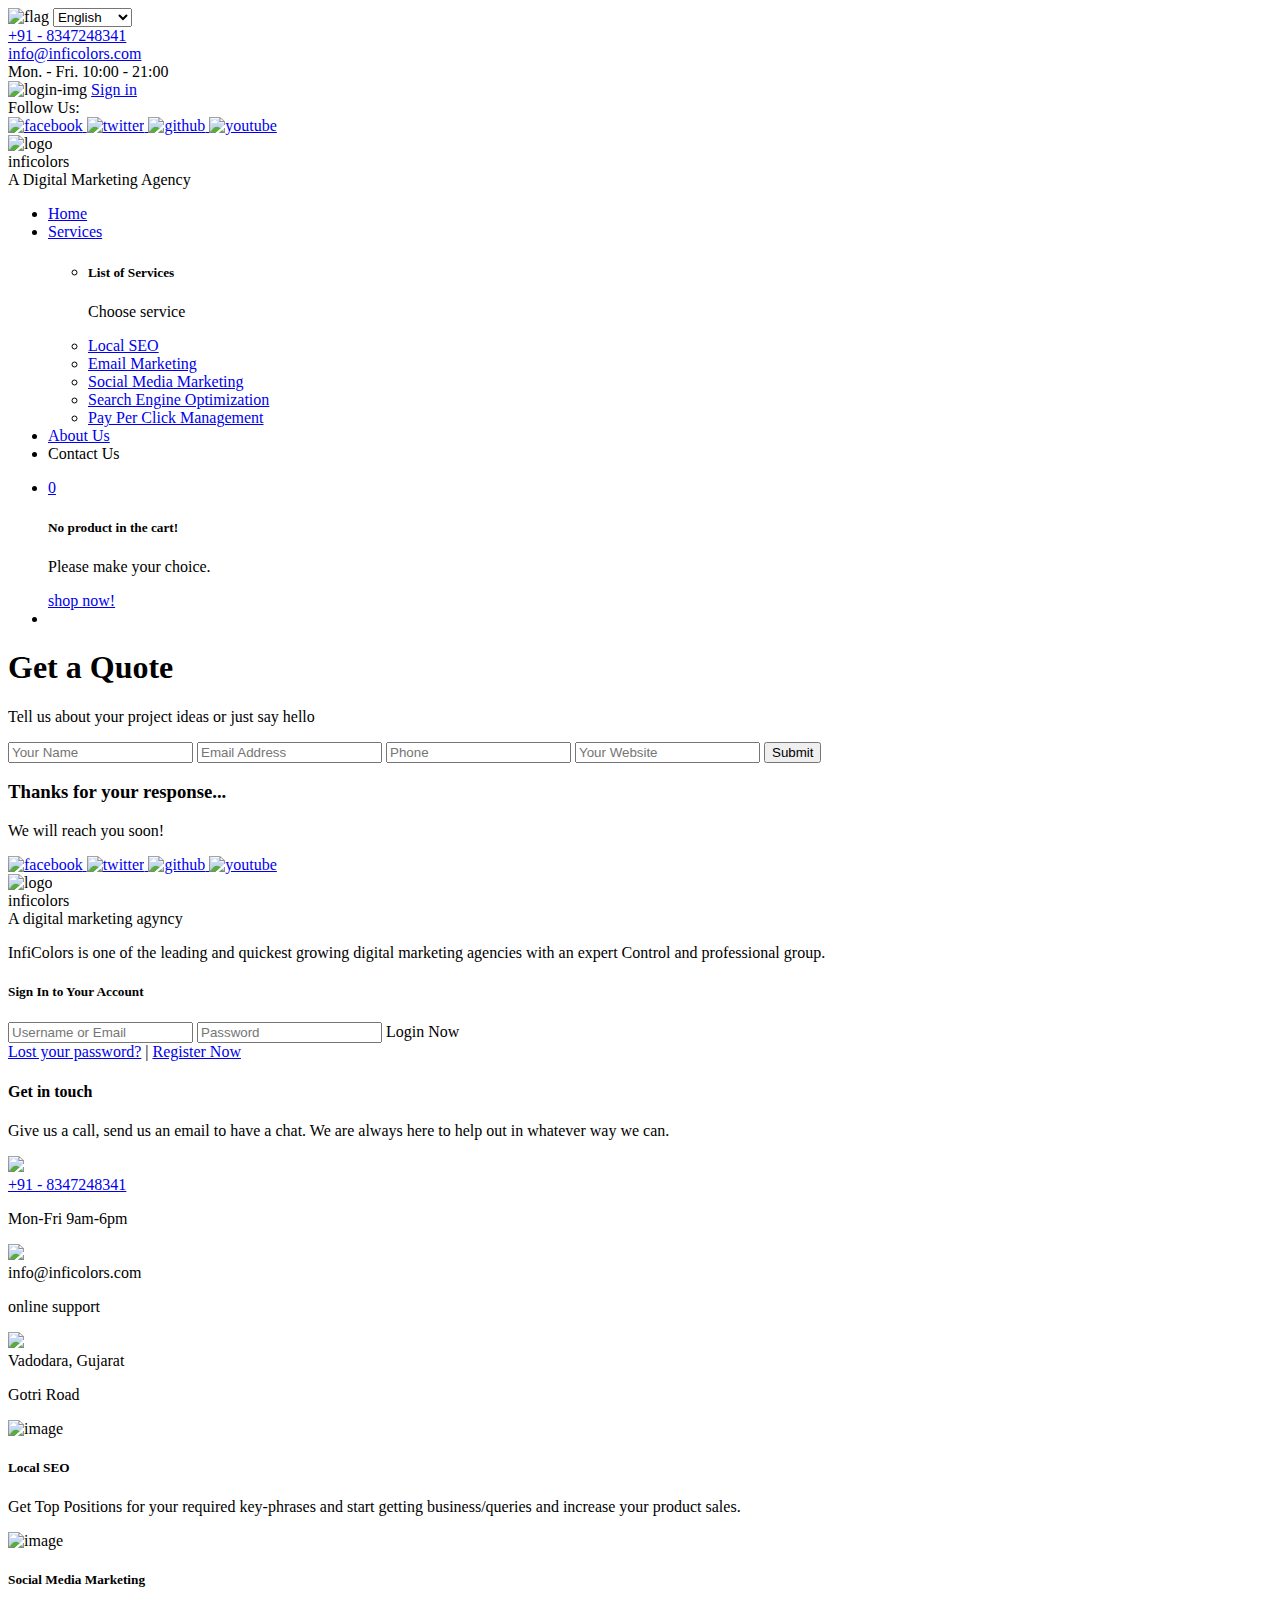
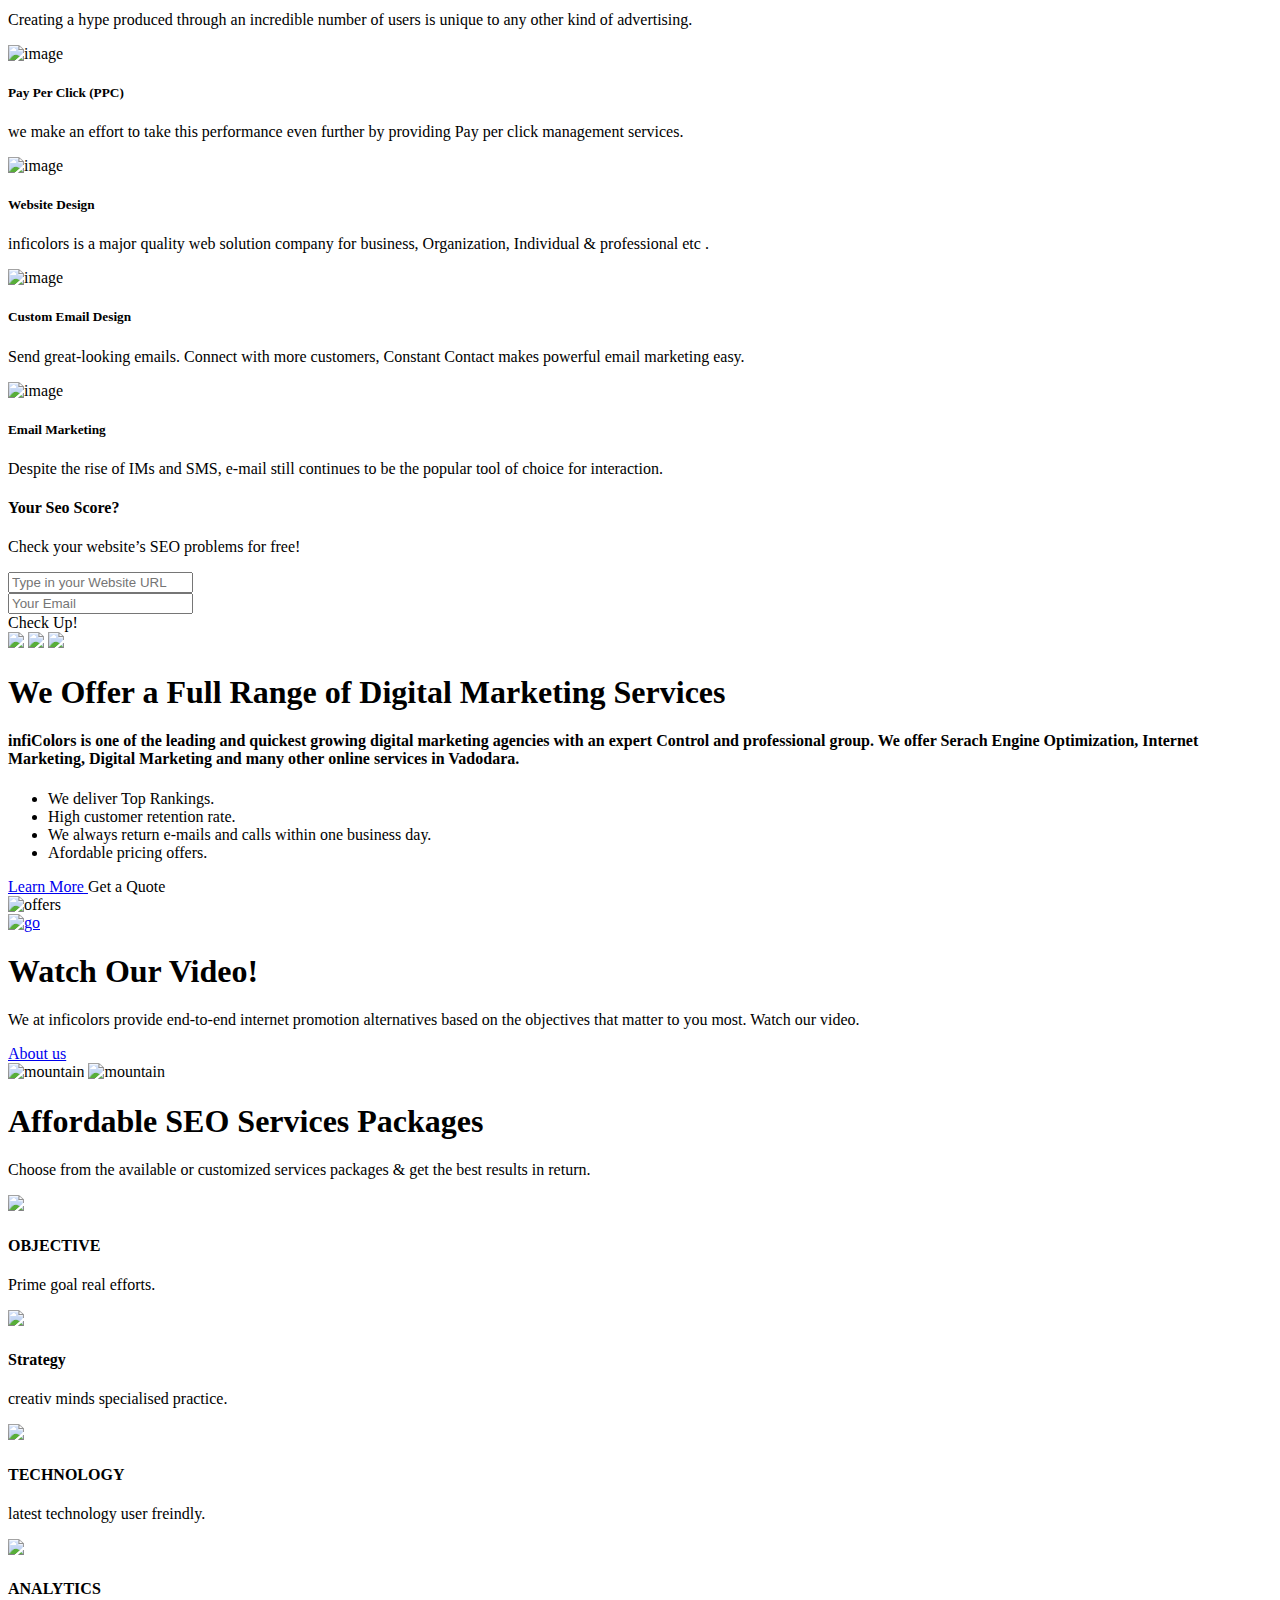
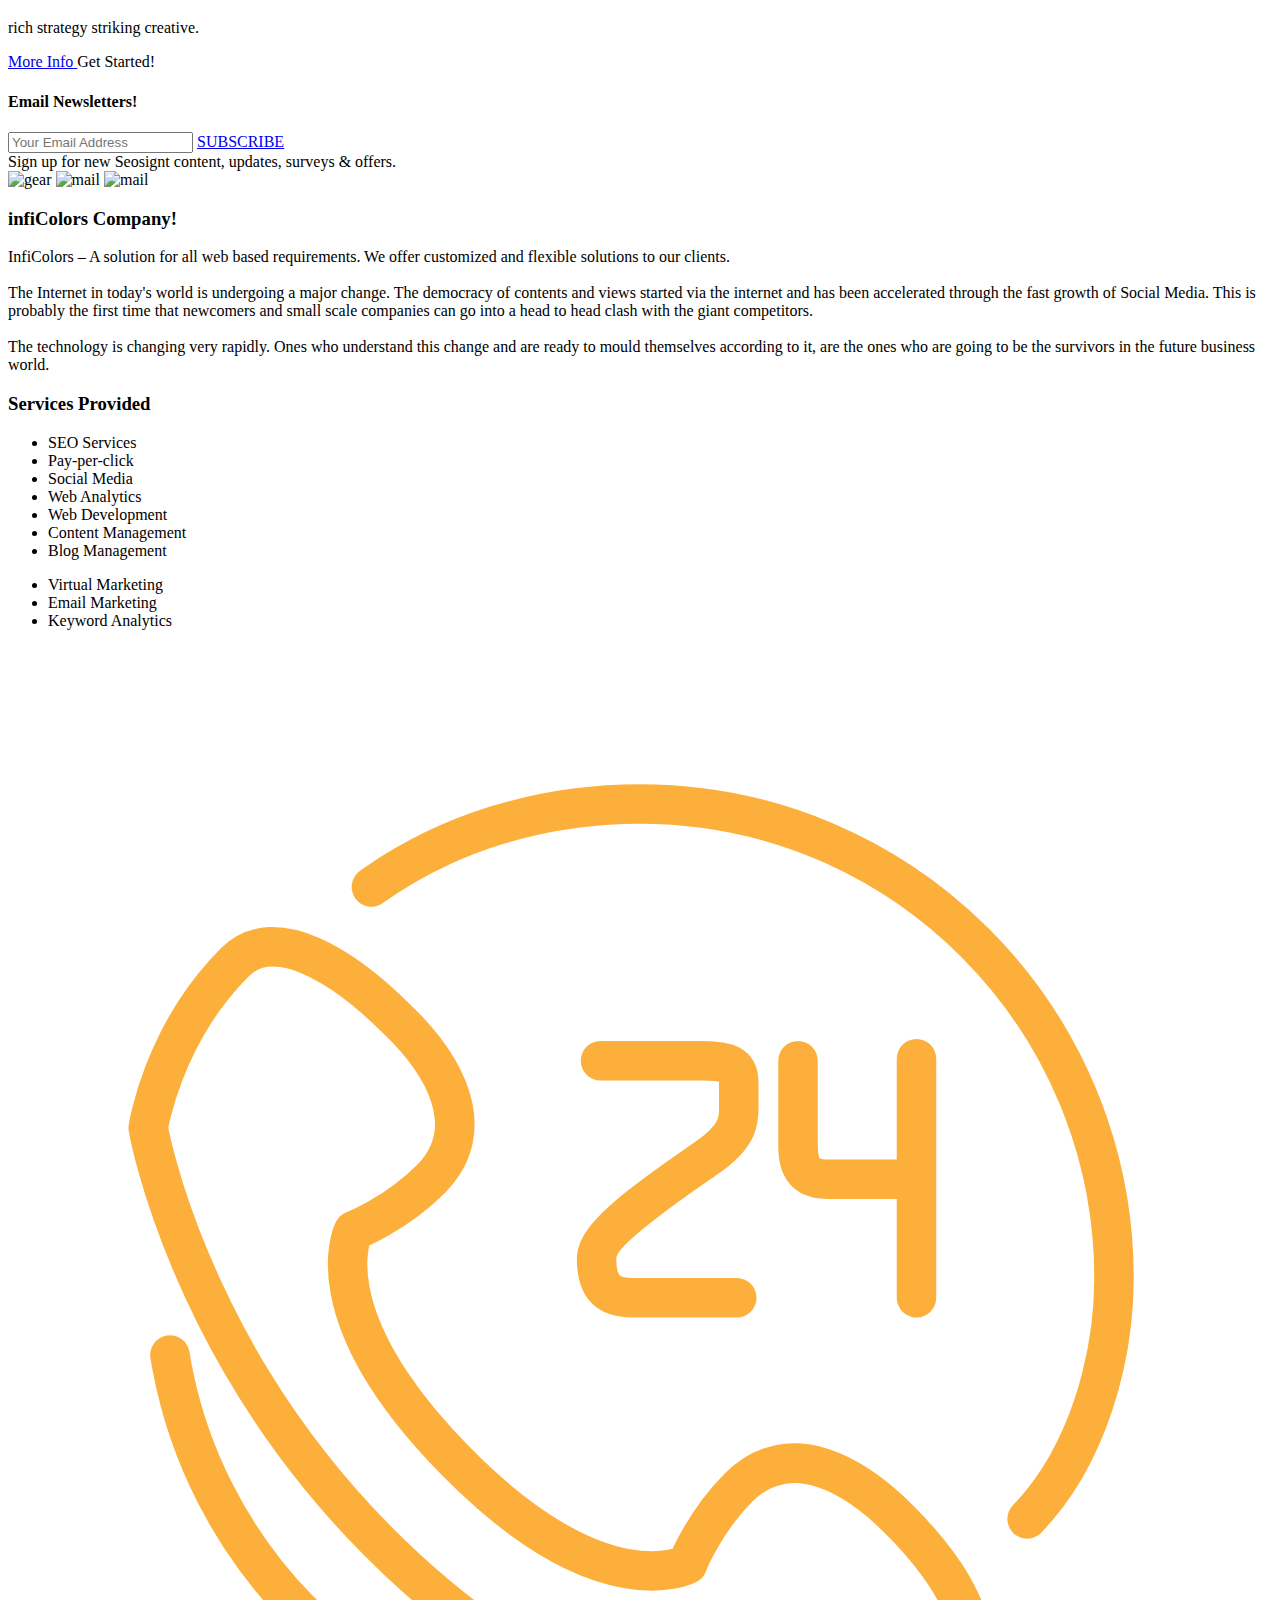
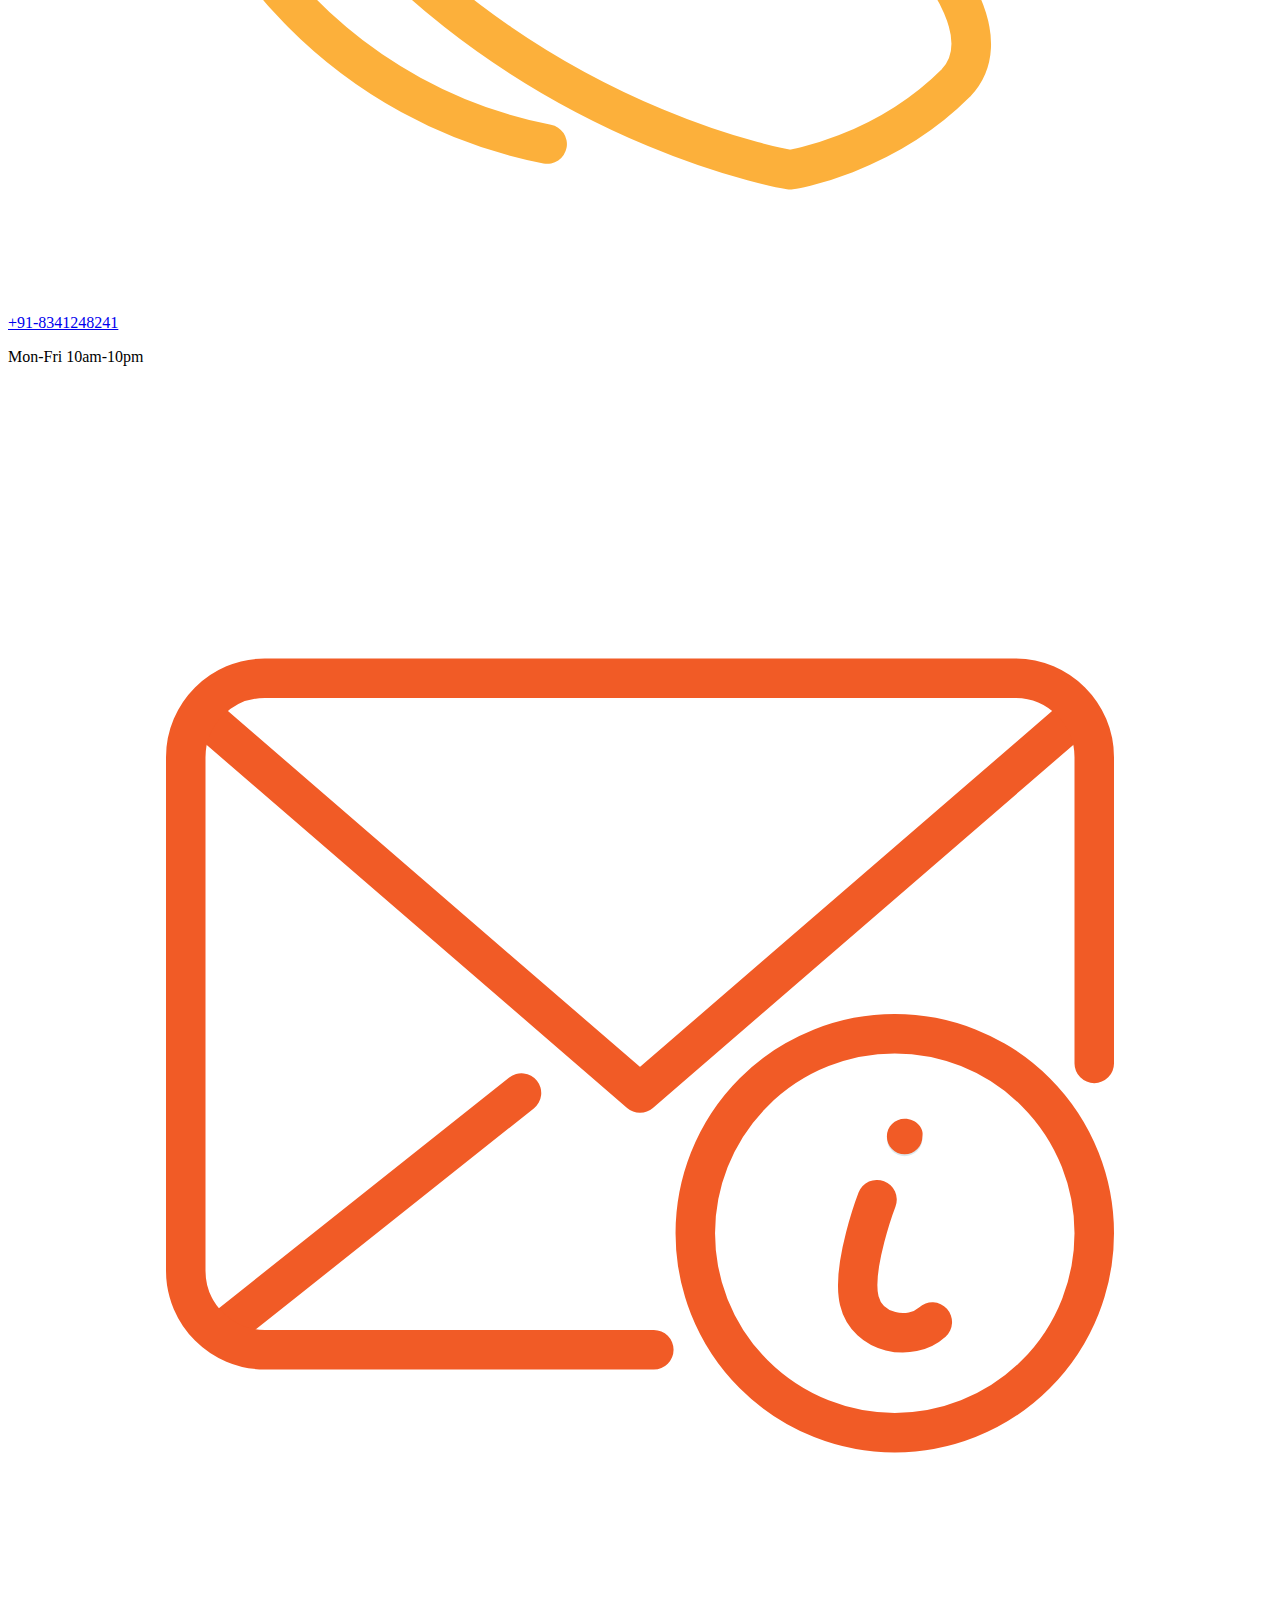
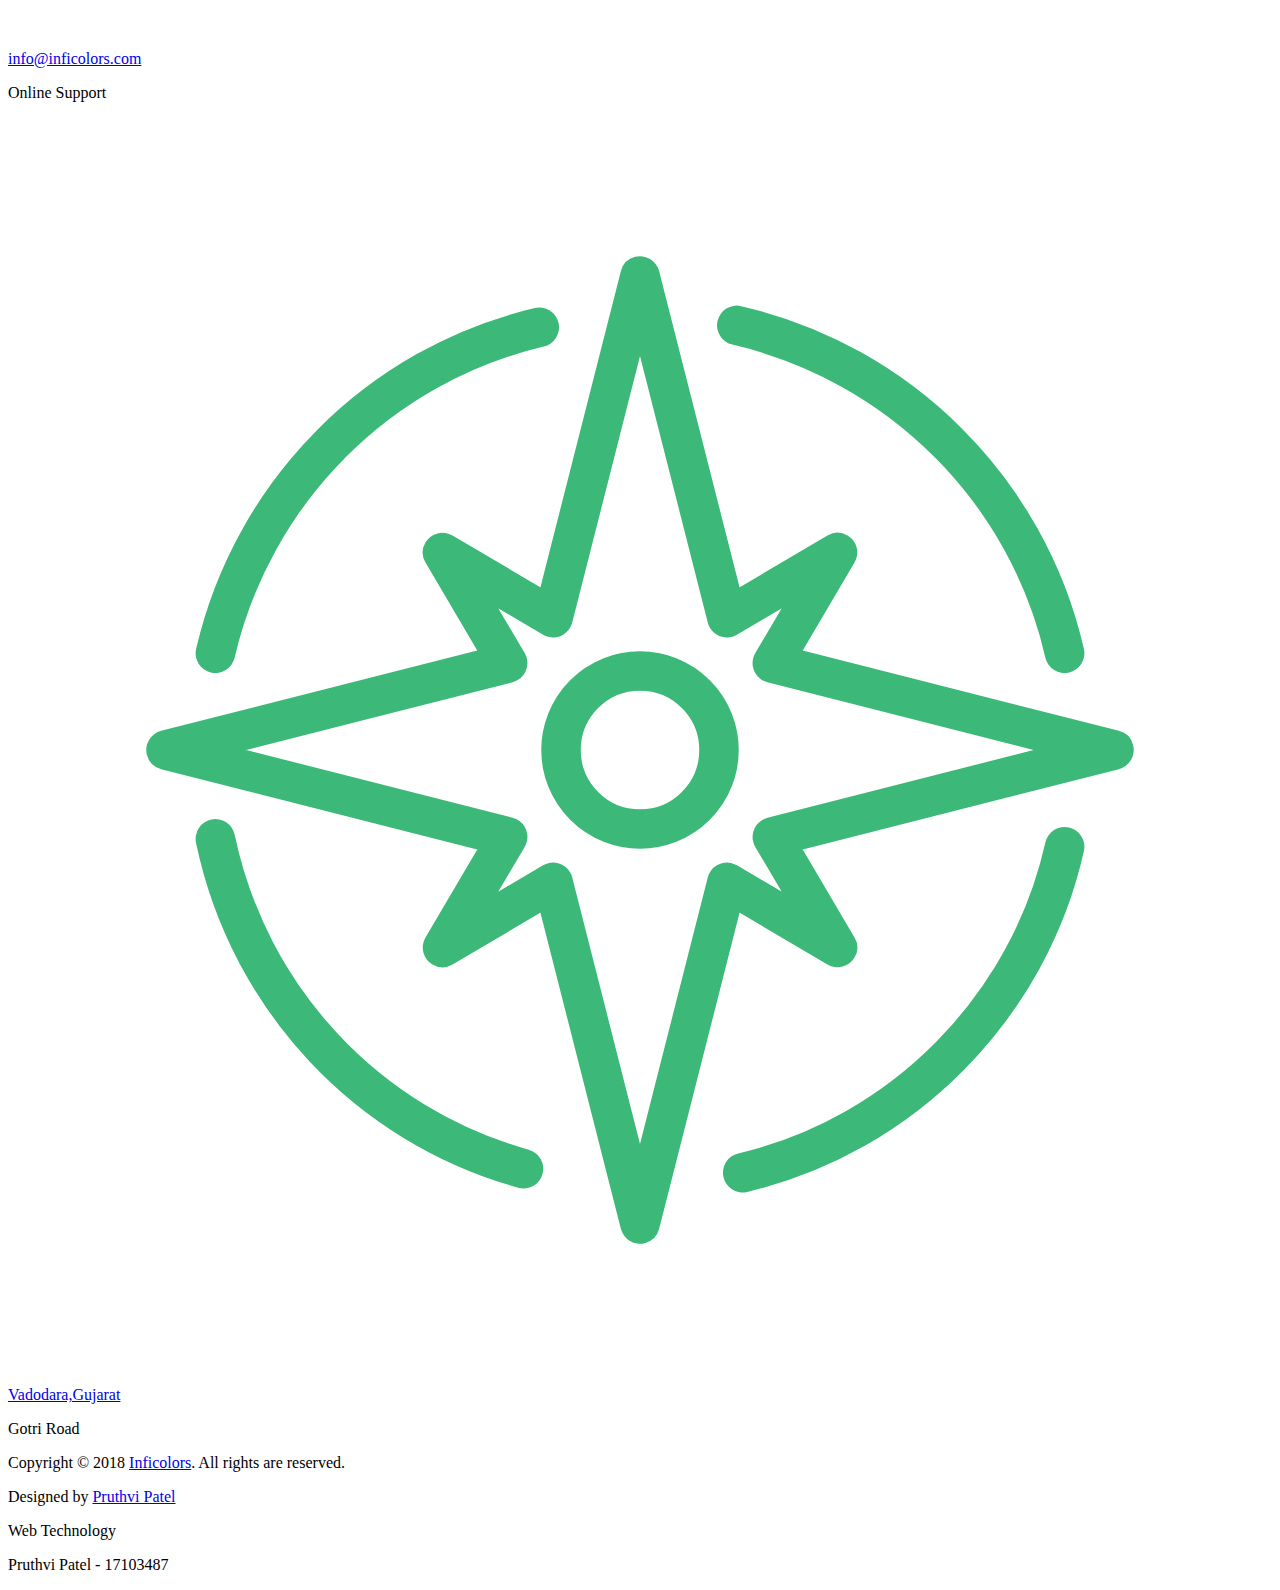
==== index.html @ 3d41d73d "Update index.html" ====
<!DOCTYPE html>
<html>

<head>
	<title>Inficolors - A digital marketintg agency</title>
	<link rel="icon" href="img/logo-eye.png" width="16px" height="16px">
	<!--Fonts-->
	<link type="text/css" rel="stylesheet" href="css/fonts.css">
	<link type="text/css" rel="stylesheet" href="css/icon-fonts.css">

	<!--styles-->
	<link type="text/css" rel="stylesheet" href="css/grid.css">

	<!--custom style-->
	<link type="text/css" rel="stylesheet" href="css/default.css">
	<link type="text/css" rel="stylesheet" href="css/style.css">
	<link type="text/css" rel="stylesheet" href="css/header.css">
</head>

<body id="body">
	<!--Header-->
	<div class="top-bar" id="top-bar">
		<div class="container">
			<div class="contact">
				<div class="contact-item">
					<img src="img/united-states-of-america.png" alt="flag" class="flag">
					<select>
						<option>English</option>
						<option>German</option>
						<option>Ukrainian</option>
					</select>
				</div>
				<div class="contact-item">
					<a href="tel:+91-8347248341">+91 - 8347248341</a>
				</div>
				<div class="contact-item">
					<a href="mailto:info@inficolors.com">info@inficolors.com</a>
				</div>
				<div class="contact-item">
					<span>Mon. - Fri.</span> 10:00 - 21:00
				</div>
			</div>
			<div class="login">
				<img src="img/signin_dark.png" alt="login-img">
				<a href="#" class="js-info-menu-btn">Sign in</a>
			</div>
			<div class="follow-us">
				<span>Follow Us: </span>
				<div class="social">
					<a href="https://facebook.com" class="social-item" target="_blank" title="Our facebook page">
						<img src="svg/circle-facebook.svg" alt="facebook">
					</a>
					<a href="https://twitter.com" class="social-item" target="_blank" title="Our twitter page">
						<img src="svg/twitter.svg" alt="twitter">
					</a>
					<a href="https://github.com/" class="social-item" title="see our work at github">
						<img src="img/GitHub-Mark-Light-120px-plus.png" alt="github">
					</a>
					<a href="http://youtube.com" class="social-item" target="_blank" title="youtube channel">
						<img src="svg/youtube.svg" alt="youtube">
					</a>
				</div>
			</div>
		</div>
	</div>
	<header class="header" id="header">
		<div class="container">
			<div class="logo">
				<img src="img/logo-eye.png" alt="logo">
				<a class="logo-text">
					<div class="logo-title">inficolors</div>
					<div class="logo-sub-title"> A Digital Marketing Agency</div>
				</a>
			</div>
			<nav class="p-menu">
				<ul class="p-menu-menu">
					<li>
						<a href="index.html" class="active">Home</a>
					</li>
					<li>
						<a href="#services">Services</a>
						<ul class="dropdown">
							<li class="menu-info">
								<h5 class="menu-info-title">List of Services</h5>
								<p class="menu-info-sub-title">Choose service</p>
							</li>
							<li class="hover">
								<a href="#services">
									<i class="seoicon-pin-map"></i>
									Local SEO
								</a>
							</li>
							<li class="hover">
								<a href="#services">
									<i class="seoicon-mail-send"></i>
									Email Marketing
								</a>
							</li>
							<li class="hover">
								<a href="#services">
									<i class="seoicon-chat-comment"></i>
									Social Media Marketing
								</a>
							</li>
							<li class="hover">
								<a href="#services">
									<i class="seoicon-search"></i>
									Search Engine Optimization
								</a>
							</li>
							<li class="hover">
								<a href="#services">
									<i class="seoicon-button"></i>
									Pay Per Click Management
								</a>
							</li>
						</ul>
					</li>
					<li>
						<a href="#about-us">About Us</a>
					</li>
					<li>
						<a class="open-lightbox" id="open-lightbox">Contact Us</a>
					</li>
				</ul>
			</nav>
			<ul class="right-menu">
				<li class="cart">
					<a href="#" class="js-cart-popoup">
						<i class="seoicon-basket"></i>
						<span class="cart-count">0</span>
					</a>

					<div class="cart-popup">
						<h5 class="cart-popup-title">No product in the cart!</h5>
						<p class="cart-popup-sub-title">Please make your choice.</p>

						<a href="#" class="cart-popup-btn">shop now!</a>
					</div>
				</li>
				<li class="search">
					<a href="#">
						<i class="seoicon-loupe"></i>
					</a>
				</li>
			</ul>
			<div class="info-menu-btn js-info-menu-btn">
				<a href="#" class="info-menu-btn-bg">
					<span></span>
					<span></span>
					<span></span>
				</a>
			</div>
		</div>
	</header>

	<!--Lightbox-contact form-->
	<div class="lightbox" id="lightbox">
		<a class="lightbox-close" id="lightbox-close">
			<span></span>
			<span></span>
		</a>
		<div class="lightbox-content light-box-content-form" id="js-content-open">
			<div class="heading">
				<h1 class="heading-title">
					Get a Quote
				</h1>
				<div class="heading-line">
					<span class="short-line"></span>
					<span class="long-line"></span>
				</div>
			</div>
			<p>Tell us about your project ideas or just say hello</p>
			<form name="contForm" action="/submit.php" onsubmit="return formValidation();return false;" method="post">

				<input type="text" name="uname" placeholder="Your Name">
				<input type="text" name="email" placeholder="Email Address">
				<input type="text" name="phn" placeholder="Phone">
				<input type="text" name="Telephone" placeholder="Your Website">
				<input type="submit" class="btn btn-blue btn-shine" name="Submit">
			</form>
		</div>

		<div class="lightbox-content after-mssge">
			<p id="amname"></p>
			<h3>Thanks for your response... </h3>
			<p>We will reach you soon!</p>
			<div class="social">
				<a href="https://facebook.com" class="social-item" target="_blank" title="Our facebook page">
					<img src="svg/circle-facebook.svg" alt="facebook">
				</a>
				<a href="https://twitter.com" class="social-item" target="_blank" title="Our twitter page">
					<img src="svg/twitter.svg" alt="twitter">
				</a>
				<a href="https://github.com/" class="social-item" title="see our work at github">
					<img src="img/GitHub-Mark-120px-plus.png" alt="github">
				</a>
				<a href="http://youtube.com" class="social-item" target="_blank" title="youtube channel">
					<img src="svg/youtube.svg" alt="youtube">
				</a>
			</div>
		</div>
	</div>

	<!--info-menu-->
	<div class="info-menu-btn-close" id="info-menu-btn-clse">
		<a class="info-menu-btn-bg">
			<span class="close"></span>
		</a>
	</div>
	<div class="info-menu" id="info-menu">

		<div class="info-menu-logo">
			<div class="logo">
				<img src="img/logo-eye.png" alt="logo">
				<a class="logo-text">
					<div class="logo-title">inficolors</div>
					<div class="logo-sub-title">A digital marketing agyncy </div>
				</a>
			</div>
			<p class="text">InfiColors is one of the leading and quickest growing digital marketing agencies with an expert Control and professional group.
			</p>
		</div>
		<div class="info-menu-login">
			<h5>Sign In to Your Account</h5>
			<form>
				<input type="text" placeholder="Username or Email" class="">
				<input type="password" placeholder="Password" class="input-password">
				<a type="submit" class="btn btn-orange btn-black">
					Login Now
					<span class="semicircle"></span>
				</a>
				<div>
					<a href="#">Lost your password?</a>
					<a>|</a>
					<a href="#">Register Now</a>
				</div>
			</form>
		</div>
		<div class="info-menu-contact" id="info-menu-contact">
			<h4>Get in touch</h4>
			<p>Give us a call, send us an email to have a chat. We are always here to help out in whatever way we can.</p>
			<div class="contact-item">
				<img src="img/contact4.png">
				<div class="content">
					<a href="tel:+91-8347248341">+91 - 8347248341</a>
					<p>Mon-Fri 9am-6pm</p>
				</div>
			</div>
			<div class="contact-item">
				<img src="img/contact5.png">
				<div class="content">
					<a>info@inficolors.com</a>
					<p>online support</p>
				</div>
			</div>
			<div class="contact-item">
				<img src="img/contact6.png">
				<div class="content">
					<a>Vadodara, Gujarat</a>
					<p>Gotri Road</p>
				</div>
			</div>
		</div>
	</div>

	<!--Main Slider-->
	<div class="header-space"></div>
	<div class="main-slider">
		<div class="overlay"></div>
	</div>
	<div class="info-box" id="services">
		<div class="container">
			<div class="row">
				<div class="col-lg-4">
					<img src="img/info-box1.png" alt="image" class="info-box-image">
					<div class="info-box-content">
						<h5 class="info-box-title">Local SEO</h5>
						<p class="info-box-text">Get Top Positions for your required key-phrases and start getting business/queries and increase your product sales.</p>
					</div>
				</div>
				<div class="col-lg-4">
					<img src="img/info-box2.png" alt="image" class="info-box-image">
					<div class="info-box-content">
						<h5 class="info-box-title">Social Media Marketing</h5>
						<p class="info-box-text">Creating a hype produced through an incredible number of users is unique to any other kind of advertising.</p>
					</div>
				</div>
				<div class="col-lg-4">
					<img src="img/info-box3.png" alt="image" class="info-box-image">
					<div class="info-box-content">
						<h5 class="info-box-title">Pay Per Click (PPC)</h5>
						<p class="info-box-text">we make an effort to take this performance even further by providing Pay per click management services.</p>
					</div>
				</div>
			</div>
			<div class="row">
				<div class="col-lg-4">
					<img src="img/info-box4.png" alt="image" class="info-box-image">
					<div class="info-box-content">
						<h5 class="info-box-title">Website Design</h5>
						<p class="info-box-text">inficolors is a major quality web solution company for business, Organization, Individual &amp; professional etc . </p>
					</div>
				</div>
				<div class="col-lg-4">
					<img src="img/info-box5.png" alt="image" class="info-box-image">
					<div class="info-box-content">
						<h5 class="info-box-title">Custom Email Design</h5>
						<p class="info-box-text">Send great-looking emails. Connect with more customers, Constant Contact makes powerful email marketing easy.</p>
					</div>
				</div>
				<div class="col-lg-4">
					<img src="img/info-box6.png" alt="image" class="info-box-image">
					<div class="info-box-content">
						<h5 class="info-box-title">Email Marketing</h5>
						<p class="info-box-text">Despite the rise of IMs and SMS, e-mail still continues to be the popular tool of choice for interaction.</p>
					</div>
				</div>
			</div>
		</div>
	</div>
	<div class="seo-score">
		<div class="container">
			<div class="row">
				<div class="col-lg-8 col-lg-offset-2">
					<h4 class="seo-score-title">Your Seo Score?
					</h4>
					<p class="seo-score-text">Check your website’s SEO problems for free!</p>
					<div class="seo-score-form">
						<form class="seo-score-form">
							<div class="row">
								<div class="col-lg-8">
									<input class="input-website" required="required" placeholder="Type in your Website URL">
								</div>
								<div class="col-lg-4">
									<input type="email" class="input-email" required="required" placeholder="Your Email">
								</div>
							</div>
						</form>
					</div>
					<a class="btn btn-medium btn-green btn-shadow">
						Check Up!
						<span class="semicircle"></span>
					</a>
				</div>
			</div>
		</div>
		<div class="seo-scorer-imgs">
			<img src="img/seoscore1.png">
			<img src="img/seoscore2.png">
			<img src="img/seoscore3.png">

		</div>
	</div>

	<!--offers-start-->
	<div class="offers">
		<div class="container">
			<div class="row">
				<div class="col-lg-12">
					<div class="row">
						<div class="col-lg-8">
							<div class="heading">
								<h1 class="heading-title">
									We Offer a Full Range of Digital
									Marketing Services
								</h1>
								<div class="heading-line">
									<span class="short-line"></span>
									<span class="long-line"></span>
								</div>
							</div>
						</div>
					</div>
					<div class="row">
						<div class="col-lg-6">
							<h4 class="offers-sub-heading"><span class="infi">infiColors</span> is one of the leading and quickest growing digital marketing agencies with an expert Control and professional group. We offer Serach Engine Optimization, Internet Marketing, Digital Marketing and many other online services in Vadodara.</h4>
							<ul class="offers-list">
								<li>
									<i class="seoicon-check"></i>
									<a>We deliver Top Rankings.</a>
								</li>
								<li>
									<i class="seoicon-check"></i>
									<a> High customer retention rate.</a>
								</li>
								<li>
									<i class="seoicon-check"></i>
									<a> We always return e-mails and calls within one business day.</a>
								</li>
								<li>
									<i class="seoicon-check"></i>
									<a>Afordable pricing offers.</a>
								</li>
							</ul>
							<a href="#about-us" class="btn btn-white btn-medium">
								<span class="text">Learn More</span>
								<span class="semicircle"></span>
							</a>

							<a class="btn btn-medium btn-blue btn-shadow open-lightbox" id="open-lightbox">
								<span class="text">Get a Quote</span>
								<span class="semicircle"></span>
							</a>
						</div>
						<div class="col-lg-6">
							<div class="offers-thumb">
								<img src="img/offers1.png" alt="offers">
							</div>
						</div>
					</div>
				</div>
			</div>
		</div>
	</div>

	<!--Video-->
	<div class="our-video">
		<div class="container-fluid">
			<div class="row">
				<div class="col-lg-6 nopadding">
					<div class="video-thumb">
						<div class="overlay">
							<a href="https://www.youtube.com/watch?v=YHBAE7nc9lQ" class="video-control" target="_blank">
								<img src="svg/video-control.svg" alt="go">
							</a>
						</div>
					</div>
				</div>
				<div class="col-lg-4 col-lg-offset-1 nopadding">
					<div class="our-video-content ptb100">
						<div class="heading">
							<h1 class="heading-title">
								Watch Our Video!</h1>
							<div class="heading-line">
								<span class="short-line"></span>
								<span class="long-line"></span>
							</div>
							<p class="heading-text">
								We at <span class="infi">inficolors</span> provide end-to-end internet promotion alternatives based on the objectives that matter to you most. Watch our video.
							</p>
							<a class="btn btn-medium btn-orange btn-shine" href="#about-us">
								About us
								<span class="semicircle"></span>
							</a>
						</div>
					</div>
				</div>
			</div>
		</div>
	</div>
	<div class="packages ptb100">
		<div class="packages-bg">
			<img src="img/mountain1.png" alt="mountain">
			<img src="img/mountain2.png" alt="mountain">
		</div>
		<div class="container">
			<div class="row">
				<div class="col-lg-8 col-lg-offset-2">
					<div class="heading">
						<h1 class="heading-title">
							Affordable SEO Services Packages</h1>
						<div class="heading-line">
							<span class="short-line"></span>
							<span class="long-line"></span>
						</div>
						<p class="packages-heading-sub-title">Choose from the available or customized services packages &amp; get the best results in return.
						</p>
					</div>
				</div>
			</div>
			<div class="row">
				<div class="col-lg-3">
					<div class="packages-info-box">
						<img src="img/info-box7.png" class="packages-info-box-img">
						<div class="packages-info-box-content">
							<h4 class="packages-info-box-content-title">OBJECTIVE</h4>
							<p class="packages-info-box-content-text">Prime goal real efforts.</p>
						</div>
					</div>
				</div>
				<div class="col-lg-3">
					<div class="packages-info-box">
						<img src="img/info-box8.png" class="packages-info-box-img">
						<div class="packages-info-box-content">
							<h4 class="packages-info-box-content-title">Strategy</h4>
							<p class="packages-info-box-content-text">creativ minds specialised practice.</p>
						</div>
					</div>
				</div>
				<div class="col-lg-3">
					<div class="packages-info-box">
						<img src="img/info-box9.png" class="packages-info-box-img">
						<div class="packages-info-box-content">
							<h4 class="packages-info-box-content-title">TECHNOLOGY</h4>
							<p class="packages-info-box-content-text"> latest technology user freindly.</p>
						</div>
					</div>
				</div>
				<div class="col-lg-3">
					<div class="packages-info-box">
						<img src="img/info-box10.png" class="packages-info-box-img">
						<div class="packages-info-box-content">
							<h4 class="packages-info-box-content-title">ANALYTICS</h4>
							<p class="packages-info-box-content-text">rich strategy striking creative.</p>
						</div>
					</div>
				</div>
			</div>
			<div class="row">
				<div class="packages-btns">
					<a href="#about-us" class="btn btn-medium btn-black btn-shine">
						<span class="text">More Info</span>
						<span class="semicircle"></span>
					</a>
					<a class="open-lightbox btn btn-medium btn-blue btn-shine">
						<span class="text">Get Started!</span>
						<span class="semicircle"></span>
					</a>
				</div>
			</div>
		</div>
	</div>
	<div class="subscribe">
		<div class="container-fluid">
			<div class="row">
				<div class="col-lg-6 col-lg-offset-5">
					<h4 class="subscribe-title">Email Newsletters!</h4>
					<form class="subscribe-form">
						<input type="email" class="subscribe-email" placeholder="Your Email Address">
						<a href="#" class="btn btn-medium btn-black">
							SUBSCRIBE
							<span class="semicircle-right"></span>
						</a>
					</form>
					<div class="sub-title">Sign up for new Seosignt content, updates, surveys &amp; offers.</div>
				</div>
				<div class="images-block">
					<img src="img/subscr-gear.png" alt="gear" class="gear">
					<img src="img/subscr1.png" alt="mail" class="mail">
					<img src="img/subscr-mailopen.png" alt="mail" class="mail-2">
				</div>
			</div>
		</div>
	</div>

	<!--Footer-->
	<footer class="footer">
		<div class="container">
			<div class="row">
				<div class="mega-footer" id="about-us">
					<div class="col-lg-7">
						<div class="heading">
							<h3 class="heading-title">
								infiColors Company!</h3>
							<div class="heading-line">
								<span class="short-line"></span>
								<span class="long-line"></span>
							</div>
							<p class="heading-text"><span class="infi">InfiColors</span> – A solution for all web based requirements. We offer customized and flexible solutions to our clients.
								<br /><br />
								The Internet in today's world is undergoing a major change. The democracy of contents and views started via the internet and has been accelerated through the fast growth of Social Media. This is probably the first time that newcomers and small scale companies can go into a head to head clash with the giant competitors.

								<br /><br />
								The technology is changing very rapidly. Ones who understand this change and are ready to mould themselves according to it, are the ones who are going to be the survivors in the future business world.
							</p>
						</div>
					</div>
					<div class="col-lg-4 col-lg-offset-1">
						<div class="heading">
							<h3 class="heading-title">
								Services Provided</h3>
							<div class="heading-line">
								<span class="short-line"></span>
								<span class="long-line"></span>
							</div>
						</div>
						<ul class="footer-menu">
							<li>
								<i class="fa fa-caret-right" aria-hidden="true"></i>
								<a>SEO Services</a>
							</li>
							<li>
								<i class="fa fa-caret-right" aria-hidden="true"></i>
								<a>Pay-per-click</a>
							</li>
							<li>
								<i class="fa fa-caret-right" aria-hidden="true"></i>
								<a>Social Media</a>
							</li>
							<li>
								<i class="fa fa-caret-right" aria-hidden="true"></i>
								<a>Web Analytics</a>
							</li>
							<li>
								<i class="fa fa-caret-right" aria-hidden="true"></i>
								<a>Web Development</a>
							</li>
							<li>
								<i class="fa fa-caret-right" aria-hidden="true"></i>
								<a>Content Management</a>
							</li>
							<li>
								<i class="fa fa-caret-right" aria-hidden="true"></i>
								<a>Blog Management</a>
							</li>
						</ul>

						<ul class="footer-menu">
							<li>
								<i class="fa fa-caret-right" aria-hidden="true"></i>
								<a>Virtual Marketing</a>
							</li>
							<li>
								<i class="fa fa-caret-right" aria-hidden="true"></i>
								<a>Email Marketing</a>
							</li>
							<li>
								<i class="fa fa-caret-right" aria-hidden="true"></i>
								<a>Keyword Analytics</a>
							</li>
						</ul>
					</div>
				</div>
			</div>
			<div class="row">
				<div class="footer-contacts">
					<div class="col-lg-4 col-md-12 col-sm-12 col-xs-12">
						<div class="footer-contacts-item">
							<div class="icon">
								<svg enable-background="new 0 0 64 64" version="1.1" viewBox="0 0 64 64" xml:space="preserve" xmlns="http://www.w3.org/2000/svg">
									<path d="  M45.1,44.2C42.9,42,39.6,40,37,42.6c-1.8,1.8-2.6,3.9-2.6,3.9s-4.3,2.3-11.7-5.2s-5.2-11.7-5.2-11.7s2.1-0.8,3.9-2.6  c2.6-2.6,0.6-5.9-1.7-8.1c-2.7-2.7-6.2-4.9-8.2-2.9c-3.7,3.7-4.4,8.4-4.4,8.4S9,35.5,18.7,45.3s20.9,11.6,20.9,11.6s4.7-0.7,8.4-4.4  C50,50.4,47.8,46.9,45.1,44.2z" fill="none" stroke="#fcb03b" stroke-linecap="round" stroke-linejoin="round" stroke-miterlimit="10" stroke-width="2" />
									<path d="  M18.4,12.2C22.2,9.5,26.9,8,32,8c13.3,0,24,10.8,24,24c0,4-1.3,9-4.4,12.2" fill="none" stroke="#fcb03b" stroke-linecap="round" stroke-linejoin="round" stroke-miterlimit="10" stroke-width="2" />
									<path d="  M27.3,55.6c-9.8-1.9-17.5-9.8-19.1-19.7" fill="none" stroke="#fcb03b" stroke-linecap="round" stroke-linejoin="round" stroke-miterlimit="10" stroke-width="2" />
									<path d="  M30,21c0,0,4.4,0,5.2,0c1.2,0,1.8,0.2,1.8,1.1s0,0.7,0,1.3c0,0.6,0,1.4-1.6,2.5c-2.3,1.6-5.6,3.8-5.6,5.1c0,1.6,0.7,2,1.8,2  s5.3,0,5.3,0" fill="none" stroke="#fcb03b" stroke-linecap="round" stroke-linejoin="round" stroke-miterlimit="10" stroke-width="2" />
									<path d="  M40,21c0,0,0,2.8,0,3.8S39.9,27,41.5,27c1.6,0,4.5,0,4.5,0v-6.1V33" fill="none" stroke="#fcb03b" stroke-linecap="round" stroke-linejoin="round" stroke-miterlimit="10" stroke-width="2" /></svg>
							</div>
							<div class="content">
								<a href="#" class="title">+91-8341248241</a>
								<p class="sub-title">Mon-Fri 10am-10pm</p>
							</div>
						</div>
					</div>

					<div class="col-lg-4 col-md-12 col-sm-12 col-xs-12">
						<div class="footer-contacts-item">
							<div class="icon">
								<svg enable-background="new 0 0 64 64" version="1.1" viewBox="0 0 64 64" xml:space="preserve" xmlns="http://www.w3.org/2000/svg">
									<polyline fill="none" points="  54,17 32,36 10,17 " stroke="#f15b26" stroke-linecap="round" stroke-linejoin="round" stroke-miterlimit="10" stroke-width="2" />
									<line fill="none" stroke="#f15b26" stroke-linecap="round" stroke-linejoin="round" stroke-miterlimit="10" stroke-width="2" x1="10.9" x2="26" y1="48" y2="36" />
									<path d="  M32.7,49H13c-2.2,0-4-1.8-4-4V19c0-2.2,1.8-4,4-4h38c2.2,0,4,1.8,4,4v15.5" fill="none" stroke="#f15b26" stroke-linecap="round" stroke-linejoin="round" stroke-miterlimit="10" stroke-width="2" />
									<circle cx="44.9" cy="43.1" fill="none" r="10.1" stroke="#f15b26" stroke-linecap="round" stroke-linejoin="round" stroke-miterlimit="10" stroke-width="2" />
									<path d="  M44,41.4c0,0-1.3,3.4-0.9,5.1c0.4,1.7,2.6,2.1,3.7,1.1" fill="none" stroke="#f15b26" stroke-linecap="round" stroke-linejoin="round" stroke-miterlimit="10" stroke-width="2" />
									<g>
										<circle cx="45.4" cy="38.3" fill="#DCE9EE" r="0.9" />
										<path d="M45.4,37.3c-0.5,0-0.9,0.4-0.9,0.9c0,0.5,0.4,0.9,0.9,0.9s0.9-0.4,0.9-0.9C46.4,37.8,46,37.3,45.4,37.3   L45.4,37.3z" fill="#f15b26" />
									</g>
								</svg>
							</div>
							<div class="content">
								<a href="#" class="title">info@inficolors.com</a>
								<p class="sub-title">Online Support</p>
							</div>
						</div>
					</div>

					<div class="col-lg-4 col-md-12 col-sm-12 col-xs-12">
						<div class="footer-contacts-item">
							<div class="icon">
								<svg enable-background="new 0 0 64 64" version="1.1" viewBox="0 0 64 64" xml:space="preserve" xmlns="http://www.w3.org/2000/svg">
									<polygon fill="none" points="  38.7,36.4 56,32 38.7,27.6 42,22 36.4,25.3 32,8 27.6,25.3 22,22 25.3,27.6 8,32 25.3,36.4 22,42 27.6,38.7 32,56 36.4,38.7 42,42   " stroke="#3cb878" stroke-linecap="round" stroke-linejoin="round" stroke-miterlimit="10" stroke-width="2"></polygon>
									<circle cx="32" cy="32" fill="none" r="4" stroke="#3cb878" stroke-linecap="round" stroke-linejoin="round" stroke-miterlimit="10" stroke-width="2"></circle>
									<path d="  M26.1,53.2c-7.9-2.2-13.9-8.6-15.6-16.7" fill="none" stroke="#3cb878" stroke-linecap="round" stroke-linejoin="round" stroke-miterlimit="10" stroke-width="2"></path>
									<path d="  M53.5,36.9c-1.8,8.1-8.2,14.6-16.3,16.5" fill="none" stroke="#3cb878" stroke-linecap="round" stroke-linejoin="round" stroke-miterlimit="10" stroke-width="2"></path>
									<path d="  M36.9,10.5c8.2,1.9,14.7,8.3,16.6,16.6" fill="none" stroke="#3cb878" stroke-linecap="round" stroke-linejoin="round" stroke-miterlimit="10" stroke-width="2"></path>
									<path d="  M10.5,27.1c1.9-8.2,8.3-14.6,16.4-16.5" fill="none" stroke="#3cb878" stroke-linecap="round" stroke-linejoin="round" stroke-miterlimit="10" stroke-width="2"></path>
								</svg>
							</div>
							<div class="content">
								<a href="#">Vadodara,Gujarat</a>
								<p>Gotri Road</p>
							</div>
						</div>
					</div>
				</div>
			</div>
		</div>
	</footer>
	<div class="footer-credit">
		<div class="container">
			<p> Copyright &copy; 2018 <a href="#">Inficolors</a>.
				All rights are reserved.</p>
			<p>Designed by <a href="https://google.com" id="credit">Pruthvi Patel</a></p>
			<div class="project">
				<p>Web Technology</p>
				<p>Pruthvi Patel - 17103487</p>
			</div>
		</div>
	</div>
	<script src="js/main.js"></script>
</body>

</html>
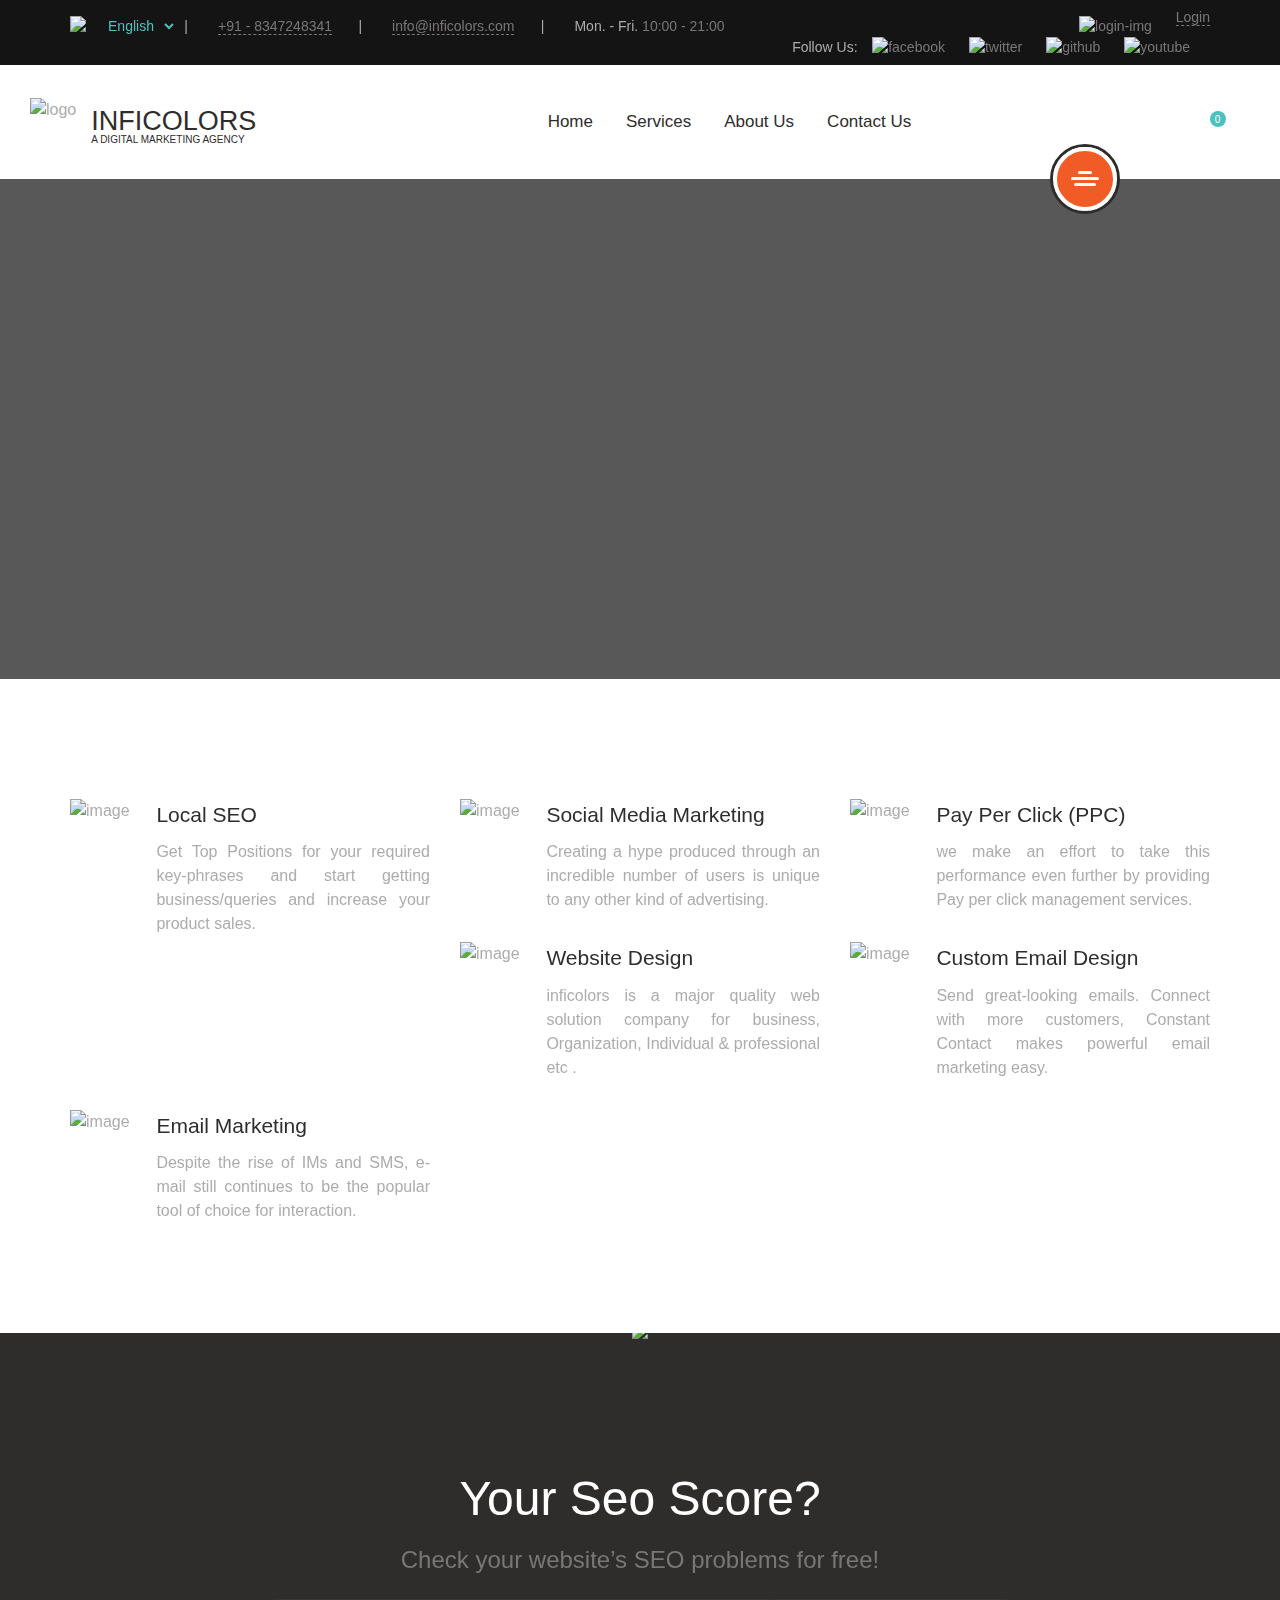
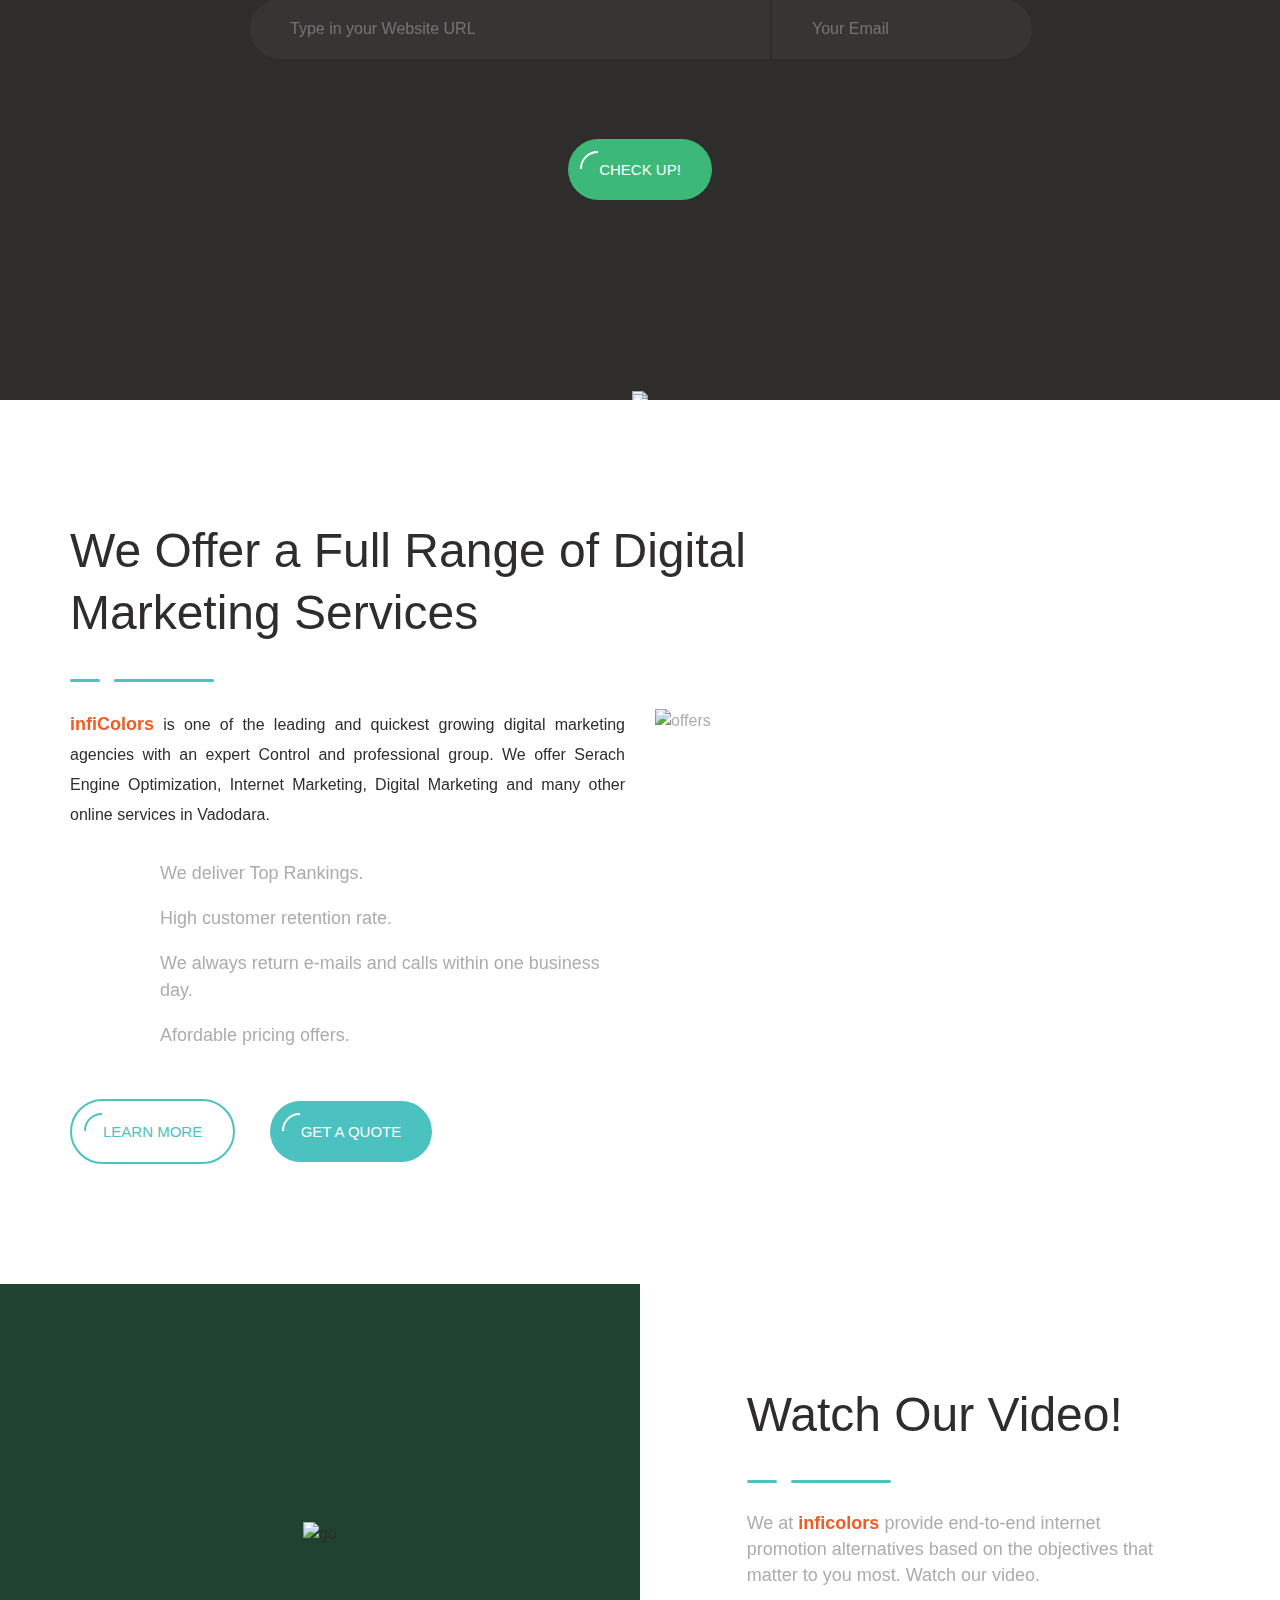
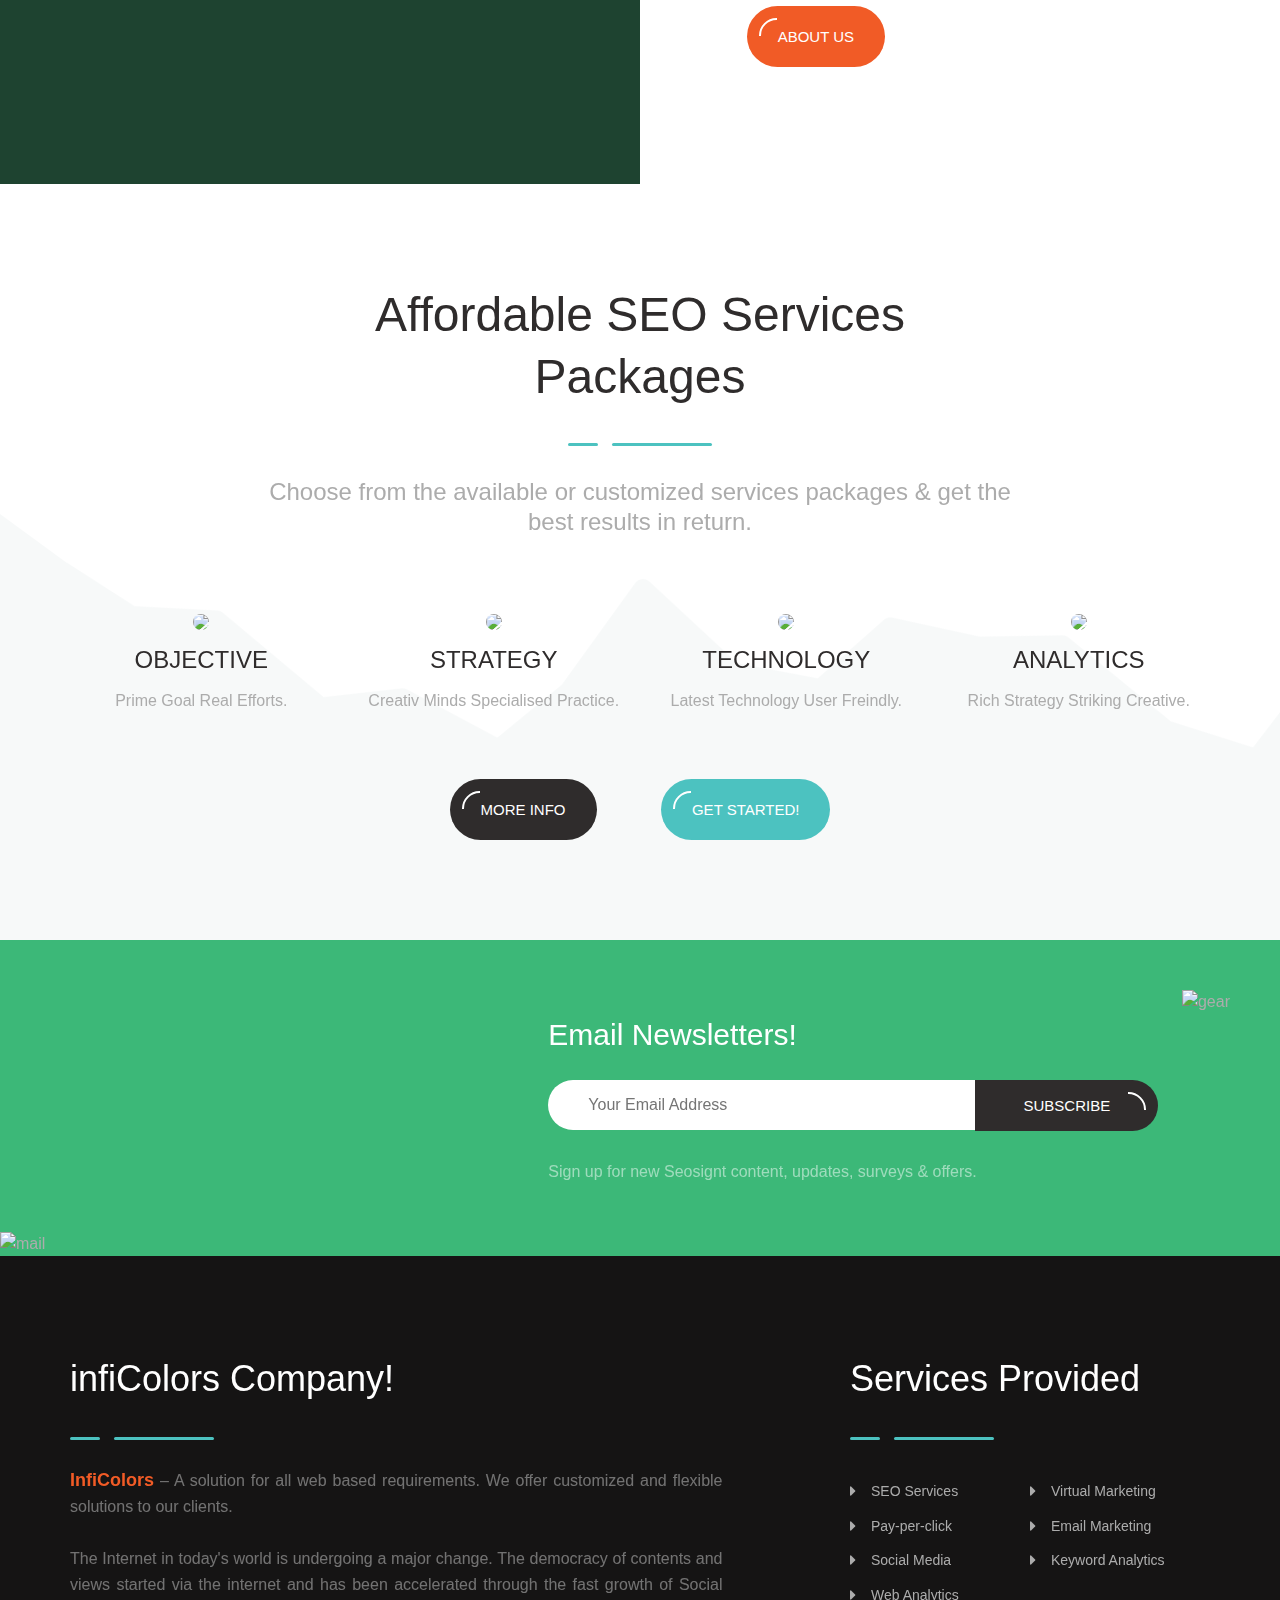
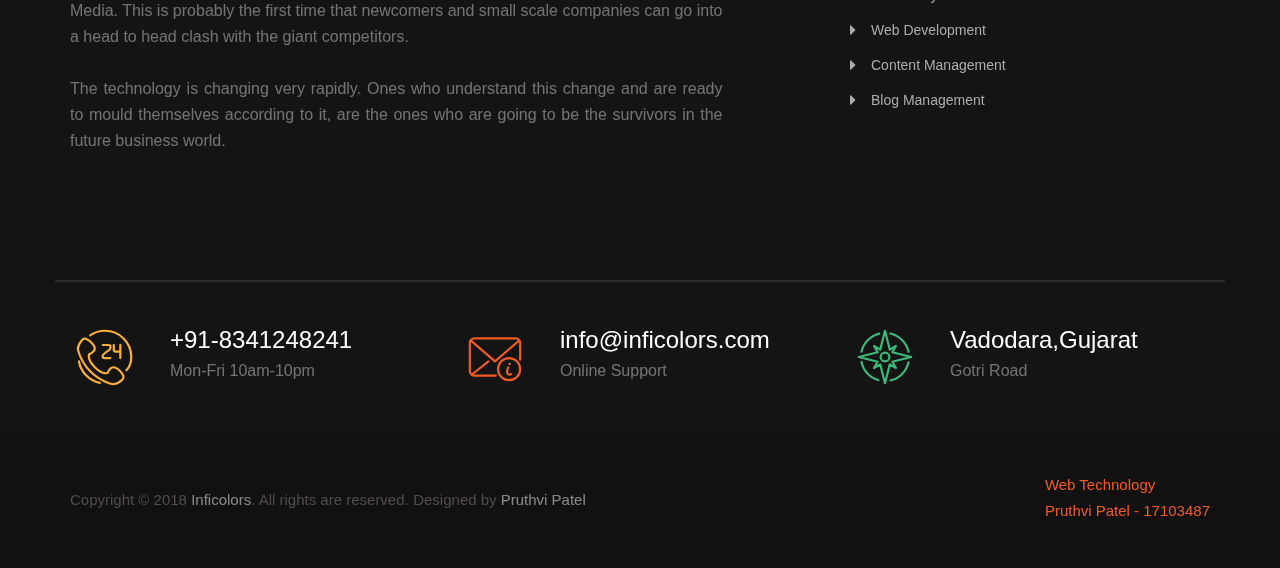
==== commit 29f03fed: "v2" ====
--- a/index.html
+++ b/index.html
@@ -3,18 +3,18 @@
 
 <head>
 	<title>Inficolors - A digital marketintg agency</title>
+	<meta name="viewport" content="width=device-width, initial-scale=1.0">
 	<link rel="icon" href="img/logo-eye.png" width="16px" height="16px">
 	<!--Fonts-->
 	<link type="text/css" rel="stylesheet" href="css/fonts.css">
 	<link type="text/css" rel="stylesheet" href="css/icon-fonts.css">
+	<link rel="stylesheet" href="https://use.fontawesome.com/releases/v5.6.1/css/all.css">
 
 	<!--styles-->
 	<link type="text/css" rel="stylesheet" href="css/grid.css">
 
 	<!--custom style-->
-	<link type="text/css" rel="stylesheet" href="css/default.css">
 	<link type="text/css" rel="stylesheet" href="css/style.css">
-	<link type="text/css" rel="stylesheet" href="css/header.css">
 </head>
 
 <body id="body">
@@ -42,7 +42,7 @@
 			</div>
 			<div class="login">
 				<img src="img/signin_dark.png" alt="login-img">
-				<a href="#" class="js-info-menu-btn">Sign in</a>
+				<a href="#" class="js-info-menu-btn">Login</a>
 			</div>
 			<div class="follow-us">
 				<span>Follow Us: </span>
@@ -64,93 +64,58 @@
 		</div>
 	</div>
 	<header class="header" id="header">
-		<div class="container">
-			<div class="logo">
-				<img src="img/logo-eye.png" alt="logo">
-				<a class="logo-text">
-					<div class="logo-title">inficolors</div>
-					<div class="logo-sub-title"> A Digital Marketing Agency</div>
-				</a>
-			</div>
-			<nav class="p-menu">
-				<ul class="p-menu-menu">
-					<li>
-						<a href="index.html" class="active">Home</a>
-					</li>
-					<li>
-						<a href="#services">Services</a>
-						<ul class="dropdown">
-							<li class="menu-info">
-								<h5 class="menu-info-title">List of Services</h5>
-								<p class="menu-info-sub-title">Choose service</p>
-							</li>
-							<li class="hover">
-								<a href="#services">
-									<i class="seoicon-pin-map"></i>
-									Local SEO
-								</a>
-							</li>
-							<li class="hover">
-								<a href="#services">
-									<i class="seoicon-mail-send"></i>
-									Email Marketing
-								</a>
-							</li>
-							<li class="hover">
-								<a href="#services">
-									<i class="seoicon-chat-comment"></i>
-									Social Media Marketing
-								</a>
-							</li>
-							<li class="hover">
-								<a href="#services">
-									<i class="seoicon-search"></i>
-									Search Engine Optimization
-								</a>
-							</li>
-							<li class="hover">
-								<a href="#services">
-									<i class="seoicon-button"></i>
-									Pay Per Click Management
-								</a>
-							</li>
-						</ul>
-					</li>
-					<li>
-						<a href="#about-us">About Us</a>
-					</li>
-					<li>
-						<a class="open-lightbox" id="open-lightbox">Contact Us</a>
-					</li>
-				</ul>
-			</nav>
-			<ul class="right-menu">
-				<li class="cart">
-					<a href="#" class="js-cart-popoup">
-						<i class="seoicon-basket"></i>
-						<span class="cart-count">0</span>
-					</a>
-
-					<div class="cart-popup">
-						<h5 class="cart-popup-title">No product in the cart!</h5>
-						<p class="cart-popup-sub-title">Please make your choice.</p>
-
-						<a href="#" class="cart-popup-btn">shop now!</a>
-					</div>
+		<div class="logo">
+			<img src="img/logo-eye.png" alt="logo">
+			<a class="logo-text">
+				<div class="logo-title">inficolors</div>
+				<div class="logo-sub-title"> A Digital Marketing Agency</div>
+			</a>
+		</div>
+		<nav class="p-menu" id="menu">
+			<ul class="p-menu-menu">
+				<li>
+					<a href="index.html">Home</a>
 				</li>
-				<li class="search">
-					<a href="#">
-						<i class="seoicon-loupe"></i>
-					</a>
+				<li>
+					<a href="#services">Services</a>
+				</li>
+				<li>
+					<a href="#about-us">About Us</a>
+				</li>
+				<li>
+					<a class="open-lightbox" id="open-lightbox">Contact Us</a>
 				</li>
 			</ul>
-			<div class="info-menu-btn js-info-menu-btn">
-				<a href="#" class="info-menu-btn-bg">
-					<span></span>
-					<span></span>
-					<span></span>
-				</a>
-			</div>
+		</nav>
+		<ul class="right-menu">
+			<li class="cart">
+				<a href="#" class="js-cart-popoup">
+					<i class="seoicon-basket"></i>
+					<span class="cart-count">0</span>
+				</a>
+
+				<div class="cart-popup">
+					<h5 class="cart-popup-title">No product in the cart!</h5>
+					<p class="cart-popup-sub-title">Please make your choice.</p>
+
+					<a href="#" class="cart-popup-btn">shop now!</a>
+				</div>
+			</li>
+			<li class="search">
+				<a href="#">
+					<i class="seoicon-loupe"></i>
+				</a>
+			</li>
+		</ul>
+		<div class="menu-icon" id="menu-icon">
+			<i class="fas fa-bars"></i>
+		</div>
+		<div class="info-menu-btn js-info-menu-btn">
+			<a href="#" class="info-menu-btn-bg">
+				<span></span>
+				<span></span>
+				<span></span>
+			</a>
 		</div>
 	</header>
 
@@ -269,47 +234,45 @@
 	<div class="main-slider">
 		<div class="overlay"></div>
 	</div>
-	<div class="info-box" id="services">
+	<div class="info-boxs" id="services">
 		<div class="container">
 			<div class="row">
-				<div class="col-lg-4">
+				<div class="col-lg-4 col-md-6 col-sm-6 col-xs-12 info-box">
 					<img src="img/info-box1.png" alt="image" class="info-box-image">
 					<div class="info-box-content">
 						<h5 class="info-box-title">Local SEO</h5>
 						<p class="info-box-text">Get Top Positions for your required key-phrases and start getting business/queries and increase your product sales.</p>
 					</div>
 				</div>
-				<div class="col-lg-4">
+				<div class="col-lg-4 col-md-6 col-sm-6 col-xs-12 info-box">
 					<img src="img/info-box2.png" alt="image" class="info-box-image">
 					<div class="info-box-content">
 						<h5 class="info-box-title">Social Media Marketing</h5>
 						<p class="info-box-text">Creating a hype produced through an incredible number of users is unique to any other kind of advertising.</p>
 					</div>
 				</div>
-				<div class="col-lg-4">
+				<div class="col-lg-4 col-md-6 col-sm-6 col-xs-12 info-box">
 					<img src="img/info-box3.png" alt="image" class="info-box-image">
 					<div class="info-box-content">
 						<h5 class="info-box-title">Pay Per Click (PPC)</h5>
 						<p class="info-box-text">we make an effort to take this performance even further by providing Pay per click management services.</p>
 					</div>
 				</div>
-			</div>
-			<div class="row">
-				<div class="col-lg-4">
+				<div class="col-lg-4 col-md-6 col-sm-6 col-xs-12 info-box">
 					<img src="img/info-box4.png" alt="image" class="info-box-image">
 					<div class="info-box-content">
 						<h5 class="info-box-title">Website Design</h5>
 						<p class="info-box-text">inficolors is a major quality web solution company for business, Organization, Individual &amp; professional etc . </p>
 					</div>
 				</div>
-				<div class="col-lg-4">
+				<div class="col-lg-4 col-md-6 col-sm-6 col-xs-12 info-box">
 					<img src="img/info-box5.png" alt="image" class="info-box-image">
 					<div class="info-box-content">
 						<h5 class="info-box-title">Custom Email Design</h5>
 						<p class="info-box-text">Send great-looking emails. Connect with more customers, Constant Contact makes powerful email marketing easy.</p>
 					</div>
 				</div>
-				<div class="col-lg-4">
+				<div class="col-lg-4 col-md-6 col-sm-6 col-xs-12 info-box">
 					<img src="img/info-box6.png" alt="image" class="info-box-image">
 					<div class="info-box-content">
 						<h5 class="info-box-title">Email Marketing</h5>
--- a/css/grid.css
+++ b/css/grid.css
@@ -0,0 +1,994 @@
+/*------------- #VARIABLES --------------*/
+.clearfix:before,
+.clearfix:after,
+.dl-horizontal dd:before,
+.dl-horizontal dd:after,
+.container:before,
+.container:after,
+.container-fluid:before,
+.container-fluid:after,
+.row:before,
+.row:after {
+    display: table;
+    content: " ";
+    width: 100%;
+}
+
+.container {
+    padding-right: 15px;
+    padding-left: 15px;
+    margin-right: auto;
+    margin-left: auto;
+}
+
+@media (min-width: 768px) {
+    .container {
+        width: 710px;
+    }
+}
+
+@media (min-width: 992px) {
+    .container {
+        width: 965px;
+    }
+}
+
+@media (min-width: 1200px) {
+    .container {
+        width: 1170px;
+    }
+}
+
+.container-fluid {
+    padding-right: 15px;
+    padding-left: 15px;
+    margin-right: auto;
+    margin-left: auto;
+}
+
+.row {
+    margin-right: -15px;
+    margin-left: -15px;
+}
+
+.col-xs-1,
+.col-sm-1,
+.col-md-1,
+.col-lg-1,
+.col-xs-2,
+.col-sm-2,
+.col-md-2,
+.col-lg-2,
+.col-xs-3,
+.col-sm-3,
+.col-md-3,
+.col-lg-3,
+.col-xs-4,
+.col-sm-4,
+.col-md-4,
+.col-lg-4,
+.col-xs-5,
+.col-sm-5,
+.col-md-5,
+.col-lg-5,
+.col-xs-6,
+.col-sm-6,
+.col-md-6,
+.col-lg-6,
+.col-xs-7,
+.col-sm-7,
+.col-md-7,
+.col-lg-7,
+.col-xs-8,
+.col-sm-8,
+.col-md-8,
+.col-lg-8,
+.col-xs-9,
+.col-sm-9,
+.col-md-9,
+.col-lg-9,
+.col-xs-10,
+.col-sm-10,
+.col-md-10,
+.col-lg-10,
+.col-xs-11,
+.col-sm-11,
+.col-md-11,
+.col-lg-11,
+.col-xs-12,
+.col-sm-12,
+.col-md-12,
+.col-lg-12 {
+    position: relative;
+    min-height: 1px;
+    padding-right: 15px;
+    padding-left: 15px;
+}
+
+@media (min-width: 1200px) {
+
+    .col-lg-1,
+    .col-lg-2,
+    .col-lg-3,
+    .col-lg-4,
+    .col-lg-5,
+    .col-lg-6,
+    .col-lg-7,
+    .col-lg-8,
+    .col-lg-9,
+    .col-lg-10,
+    .col-lg-11,
+    .col-lg-12 {
+        float: left;
+    }
+
+    .col-lg-12 {
+        width: 100%;
+    }
+
+    .col-lg-11 {
+        width: 91.66666667%;
+    }
+
+    .col-lg-10 {
+        width: 83.33333333%;
+    }
+
+    .col-lg-9 {
+        width: 75%;
+    }
+
+    .col-lg-8 {
+        width: 66.66666667%;
+    }
+
+    .col-lg-7 {
+        width: 58.33333333%;
+    }
+
+    .col-lg-6 {
+        width: 50%;
+    }
+
+    .col-lg-5 {
+        width: 41.66666667%;
+    }
+
+    .col-lg-4 {
+        width: 33.33333333%;
+    }
+
+    .col-lg-3 {
+        width: 25%;
+    }
+
+    .col-lg-2 {
+        width: 16.66666667%;
+    }
+
+    .col-lg-1 {
+        width: 8.33333333%;
+    }
+
+    .col-lg-pull-12 {
+        right: 100%;
+    }
+
+    .col-lg-pull-11 {
+        right: 91.66666667%;
+    }
+
+    .col-lg-pull-10 {
+        right: 83.33333333%;
+    }
+
+    .col-lg-pull-9 {
+        right: 75%;
+    }
+
+    .col-lg-pull-8 {
+        right: 66.66666667%;
+    }
+
+    .col-lg-pull-7 {
+        right: 58.33333333%;
+    }
+
+    .col-lg-pull-6 {
+        right: 50%;
+    }
+
+    .col-lg-pull-5 {
+        right: 41.66666667%;
+    }
+
+    .col-lg-pull-4 {
+        right: 33.33333333%;
+    }
+
+    .col-lg-pull-3 {
+        right: 25%;
+    }
+
+    .col-lg-pull-2 {
+        right: 16.66666667%;
+    }
+
+    .col-lg-pull-1 {
+        right: 8.33333333%;
+    }
+
+    .col-lg-pull-0 {
+        right: auto;
+    }
+
+    .col-lg-push-12 {
+        left: 100%;
+    }
+
+    .col-lg-push-11 {
+        left: 91.66666667%;
+    }
+
+    .col-lg-push-10 {
+        left: 83.33333333%;
+    }
+
+    .col-lg-push-9 {
+        left: 75%;
+    }
+
+    .col-lg-push-8 {
+        left: 66.66666667%;
+    }
+
+    .col-lg-push-7 {
+        left: 58.33333333%;
+    }
+
+    .col-lg-push-6 {
+        left: 50%;
+    }
+
+    .col-lg-push-5 {
+        left: 41.66666667%;
+    }
+
+    .col-lg-push-4 {
+        left: 33.33333333%;
+    }
+
+    .col-lg-push-3 {
+        left: 25%;
+    }
+
+    .col-lg-push-2 {
+        left: 16.66666667%;
+    }
+
+    .col-lg-push-1 {
+        left: 8.33333333%;
+    }
+
+    .col-lg-push-0 {
+        left: auto;
+    }
+
+    .col-lg-offset-12 {
+        margin-left: 100%;
+    }
+
+    .col-lg-offset-11 {
+        margin-left: 91.66666667%;
+    }
+
+    .col-lg-offset-10 {
+        margin-left: 83.33333333%;
+    }
+
+    .col-lg-offset-9 {
+        margin-left: 75%;
+    }
+
+    .col-lg-offset-8 {
+        margin-left: 66.66666667%;
+    }
+
+    .col-lg-offset-7 {
+        margin-left: 58.33333333%;
+    }
+
+    .col-lg-offset-6 {
+        margin-left: 50%;
+    }
+
+    .col-lg-offset-5 {
+        margin-left: 41.66666667%;
+    }
+
+    .col-lg-offset-4 {
+        margin-left: 33.33333333%;
+    }
+
+    .col-lg-offset-3 {
+        margin-left: 25%;
+    }
+
+    .col-lg-offset-2 {
+        margin-left: 16.66666667%;
+    }
+
+    .col-lg-offset-1 {
+        margin-left: 8.33333333%;
+    }
+
+    .col-lg-offset-0 {
+        margin-left: 0;
+    }
+}
+
+@media (min-width: 768px) and (max-width: 1199.98px) {
+
+    .col-md-1,
+    .col-md-2,
+    .col-md-3,
+    .col-md-4,
+    .col-md-5,
+    .col-md-6,
+    .col-md-7,
+    .col-md-8,
+    .col-md-9,
+    .col-md-10,
+    .col-md-11,
+    .col-md-12 {
+        float: left;
+    }
+
+    .col-md-12 {
+        width: 100%;
+    }
+
+    .col-md-11 {
+        width: 91.66666667%;
+    }
+
+    .col-md-10 {
+        width: 83.33333333%;
+    }
+
+    .col-md-9 {
+        width: 75%;
+    }
+
+    .col-md-8 {
+        width: 66.66666667%;
+    }
+
+    .col-md-7 {
+        width: 58.33333333%;
+    }
+
+    .col-md-6 {
+        width: 50%;
+    }
+
+    .col-md-5 {
+        width: 41.66666667%;
+    }
+
+    .col-md-4 {
+        width: 33.33333333%;
+    }
+
+    .col-md-3 {
+        width: 25%;
+    }
+
+    .col-md-2 {
+        width: 16.66666667%;
+    }
+
+    .col-md-1 {
+        width: 8.33333333%;
+    }
+
+    .col-md-pull-12 {
+        right: 100%;
+    }
+
+    .col-md-pull-11 {
+        right: 91.66666667%;
+    }
+
+    .col-md-pull-10 {
+        right: 83.33333333%;
+    }
+
+    .col-md-pull-9 {
+        right: 75%;
+    }
+
+    .col-md-pull-8 {
+        right: 66.66666667%;
+    }
+
+    .col-md-pull-7 {
+        right: 58.33333333%;
+    }
+
+    .col-md-pull-6 {
+        right: 50%;
+    }
+
+    .col-md-pull-5 {
+        right: 41.66666667%;
+    }
+
+    .col-md-pull-4 {
+        right: 33.33333333%;
+    }
+
+    .col-md-pull-3 {
+        right: 25%;
+    }
+
+    .col-md-pull-2 {
+        right: 16.66666667%;
+    }
+
+    .col-md-pull-1 {
+        right: 8.33333333%;
+    }
+
+    .col-md-pull-0 {
+        right: auto;
+    }
+
+    .col-md-push-12 {
+        left: 100%;
+    }
+
+    .col-md-push-11 {
+        left: 91.66666667%;
+    }
+
+    .col-md-push-10 {
+        left: 83.33333333%;
+    }
+
+    .col-md-push-9 {
+        left: 75%;
+    }
+
+    .col-md-push-8 {
+        left: 66.66666667%;
+    }
+
+    .col-md-push-7 {
+        left: 58.33333333%;
+    }
+
+    .col-md-push-6 {
+        left: 50%;
+    }
+
+    .col-md-push-5 {
+        left: 41.66666667%;
+    }
+
+    .col-md-push-4 {
+        left: 33.33333333%;
+    }
+
+    .col-md-push-3 {
+        left: 25%;
+    }
+
+    .col-md-push-2 {
+        left: 16.66666667%;
+    }
+
+    .col-md-push-1 {
+        left: 8.33333333%;
+    }
+
+    .col-md-push-0 {
+        left: auto;
+    }
+
+    .col-md-offset-12 {
+        margin-left: 100%;
+    }
+
+    .col-md-offset-11 {
+        margin-left: 91.66666667%;
+    }
+
+    .col-md-offset-10 {
+        margin-left: 83.33333333%;
+    }
+
+    .col-md-offset-9 {
+        margin-left: 75%;
+    }
+
+    .col-md-offset-8 {
+        margin-left: 66.66666667%;
+    }
+
+    .col-md-offset-7 {
+        margin-left: 58.33333333%;
+    }
+
+    .col-md-offset-6 {
+        margin-left: 50%;
+    }
+
+    .col-md-offset-5 {
+        margin-left: 41.66666667%;
+    }
+
+    .col-md-offset-4 {
+        margin-left: 33.33333333%;
+    }
+
+    .col-md-offset-3 {
+        margin-left: 25%;
+    }
+
+    .col-md-offset-2 {
+        margin-left: 16.66666667%;
+    }
+
+    .col-md-offset-1 {
+        margin-left: 8.33333333%;
+    }
+
+    .col-md-offset-0 {
+        margin-left: 0;
+    }
+}
+
+@media (max-width: 767.98px) {
+
+    .col-sm-1,
+    .col-sm-2,
+    .col-sm-3,
+    .col-sm-4,
+    .col-sm-5,
+    .col-sm-6,
+    .col-sm-7,
+    .col-sm-8,
+    .col-sm-9,
+    .col-sm-10,
+    .col-sm-11,
+    .col-sm-12 {
+        float: left;
+    }
+
+    .col-sm-12 {
+        width: 100%;
+    }
+
+    .col-sm-11 {
+        width: 91.66666667%;
+    }
+
+    .col-sm-10 {
+        width: 83.33333333%;
+    }
+
+    .col-sm-9 {
+        width: 75%;
+    }
+
+    .col-sm-8 {
+        width: 66.66666667%;
+    }
+
+    .col-sm-7 {
+        width: 58.33333333%;
+    }
+
+    .col-sm-6 {
+        width: 50%;
+    }
+
+    .col-sm-5 {
+        width: 41.66666667%;
+    }
+
+    .col-sm-4 {
+        width: 33.33333333%;
+    }
+
+    .col-sm-3 {
+        width: 25%;
+    }
+
+    .col-sm-2 {
+        width: 16.66666667%;
+    }
+
+    .col-sm-1 {
+        width: 8.33333333%;
+    }
+
+    .col-sm-pull-12 {
+        right: 100%;
+    }
+
+    .col-sm-pull-11 {
+        right: 91.66666667%;
+    }
+
+    .col-sm-pull-10 {
+        right: 83.33333333%;
+    }
+
+    .col-sm-pull-9 {
+        right: 75%;
+    }
+
+    .col-sm-pull-8 {
+        right: 66.66666667%;
+    }
+
+    .col-sm-pull-7 {
+        right: 58.33333333%;
+    }
+
+    .col-sm-pull-6 {
+        right: 50%;
+    }
+
+    .col-sm-pull-5 {
+        right: 41.66666667%;
+    }
+
+    .col-sm-pull-4 {
+        right: 33.33333333%;
+    }
+
+    .col-sm-pull-3 {
+        right: 25%;
+    }
+
+    .col-sm-pull-2 {
+        right: 16.66666667%;
+    }
+
+    .col-sm-pull-1 {
+        right: 8.33333333%;
+    }
+
+    .col-sm-pull-0 {
+        right: auto;
+    }
+
+    .col-sm-push-12 {
+        left: 100%;
+    }
+
+    .col-sm-push-11 {
+        left: 91.66666667%;
+    }
+
+    .col-sm-push-10 {
+        left: 83.33333333%;
+    }
+
+    .col-sm-push-9 {
+        left: 75%;
+    }
+
+    .col-sm-push-8 {
+        left: 66.66666667%;
+    }
+
+    .col-sm-push-7 {
+        left: 58.33333333%;
+    }
+
+    .col-sm-push-6 {
+        left: 50%;
+    }
+
+    .col-sm-push-5 {
+        left: 41.66666667%;
+    }
+
+    .col-sm-push-4 {
+        left: 33.33333333%;
+    }
+
+    .col-sm-push-3 {
+        left: 25%;
+    }
+
+    .col-sm-push-2 {
+        left: 16.66666667%;
+    }
+
+    .col-sm-push-1 {
+        left: 8.33333333%;
+    }
+
+    .col-sm-push-0 {
+        left: auto;
+    }
+
+    .col-sm-offset-12 {
+        margin-left: 100%;
+    }
+
+    .col-sm-offset-11 {
+        margin-left: 91.66666667%;
+    }
+
+    .col-sm-offset-10 {
+        margin-left: 83.33333333%;
+    }
+
+    .col-sm-offset-9 {
+        margin-left: 75%;
+    }
+
+    .col-sm-offset-8 {
+        margin-left: 66.66666667%;
+    }
+
+    .col-sm-offset-7 {
+        margin-left: 58.33333333%;
+    }
+
+    .col-sm-offset-6 {
+        margin-left: 50%;
+    }
+
+    .col-sm-offset-5 {
+        margin-left: 41.66666667%;
+    }
+
+    .col-sm-offset-4 {
+        margin-left: 33.33333333%;
+    }
+
+    .col-sm-offset-3 {
+        margin-left: 25%;
+    }
+
+    .col-sm-offset-2 {
+        margin-left: 16.66666667%;
+    }
+
+    .col-sm-offset-1 {
+        margin-left: 8.33333333%;
+    }
+
+    .col-sm-offset-0 {
+        margin-left: 0;
+    }
+}
+
+@media (max-width: 570px) {
+
+    .col-xs-1,
+    .col-xs-2,
+    .col-xs-3,
+    .col-xs-4,
+    .col-xs-5,
+    .col-xs-6,
+    .col-xs-7,
+    .col-xs-8,
+    .col-xs-9,
+    .col-xs-10,
+    .col-xs-11,
+    .col-xs-12 {
+        float: left;
+    }
+
+    .col-xs-12 {
+        width: 100%;
+    }
+
+    .col-xs-11 {
+        width: 91.66666667%;
+    }
+
+    .col-xs-10 {
+        width: 83.33333333%;
+    }
+
+    .col-xs-9 {
+        width: 75%;
+    }
+
+    .col-xs-8 {
+        width: 66.66666667%;
+    }
+
+    .col-xs-7 {
+        width: 58.33333333%;
+    }
+
+    .col-xs-6 {
+        width: 50%;
+    }
+
+    .col-xs-5 {
+        width: 41.66666667%;
+    }
+
+    .col-xs-4 {
+        width: 33.33333333%;
+    }
+
+    .col-xs-3 {
+        width: 25%;
+    }
+
+    .col-xs-2 {
+        width: 16.66666667%;
+    }
+
+    .col-xs-1 {
+        width: 8.33333333%;
+    }
+
+    .col-xs-pull-12 {
+        right: 100%;
+    }
+
+    .col-xs-pull-11 {
+        right: 91.66666667%;
+    }
+
+    .col-xs-pull-10 {
+        right: 83.33333333%;
+    }
+
+    .col-xs-pull-9 {
+        right: 75%;
+    }
+
+    .col-xs-pull-8 {
+        right: 66.66666667%;
+    }
+
+    .col-xs-pull-7 {
+        right: 58.33333333%;
+    }
+
+    .col-xs-pull-6 {
+        right: 50%;
+    }
+
+    .col-xs-pull-5 {
+        right: 41.66666667%;
+    }
+
+    .col-xs-pull-4 {
+        right: 33.33333333%;
+    }
+
+    .col-xs-pull-3 {
+        right: 25%;
+    }
+
+    .col-xs-pull-2 {
+        right: 16.66666667%;
+    }
+
+    .col-xs-pull-1 {
+        right: 8.33333333%;
+    }
+
+    .col-xs-pull-0 {
+        right: auto;
+    }
+
+    .col-xs-push-12 {
+        left: 100%;
+    }
+
+    .col-xs-push-11 {
+        left: 91.66666667%;
+    }
+
+    .col-xs-push-10 {
+        left: 83.33333333%;
+    }
+
+    .col-xs-push-9 {
+        left: 75%;
+    }
+
+    .col-xs-push-8 {
+        left: 66.66666667%;
+    }
+
+    .col-xs-push-7 {
+        left: 58.33333333%;
+    }
+
+    .col-xs-push-6 {
+        left: 50%;
+    }
+
+    .col-xs-push-5 {
+        left: 41.66666667%;
+    }
+
+    .col-xs-push-4 {
+        left: 33.33333333%;
+    }
+
+    .col-xs-push-3 {
+        left: 25%;
+    }
+
+    .col-xs-push-2 {
+        left: 16.66666667%;
+    }
+
+    .col-xs-push-1 {
+        left: 8.33333333%;
+    }
+
+    .col-xs-push-0 {
+        left: auto;
+    }
+
+    .col-xs-offset-12 {
+        margin-left: 100%;
+    }
+
+    .col-xs-offset-11 {
+        margin-left: 91.66666667%;
+    }
+
+    .col-xs-offset-10 {
+        margin-left: 83.33333333%;
+    }
+
+    .col-xs-offset-9 {
+        margin-left: 75%;
+    }
+
+    .col-xs-offset-8 {
+        margin-left: 66.66666667%;
+    }
+
+    .col-xs-offset-7 {
+        margin-left: 58.33333333%;
+    }
+
+    .col-xs-offset-6 {
+        margin-left: 50%;
+    }
+
+    .col-xs-offset-5 {
+        margin-left: 41.66666667%;
+    }
+
+    .col-xs-offset-4 {
+        margin-left: 33.33333333%;
+    }
+
+    .col-xs-offset-3 {
+        margin-left: 25%;
+    }
+
+    .col-xs-offset-2 {
+        margin-left: 16.66666667%;
+    }
+
+    .col-xs-offset-1 {
+        margin-left: 8.33333333%;
+    }
+
+    .col-xs-offset-0 {
+        margin-left: 0;
+    }
+}
--- a/css/style.css
+++ b/css/style.css
@@ -0,0 +1,1573 @@
+/*...defaults...*/
+
+*,
+*::before,
+*::after {
+	box-sizing: border-box;
+}
+
+html {
+	scroll-behavior: smooth;
+}
+
+body {
+	position: relative;
+	//background: #151414;
+	color: #acacac;
+	font-family: "Varela Round", Arial, "Helvetica Neue", Helvetica, serif;
+	padding: 0;
+	margin: 0;
+	font-size: 16px;
+	font-weight: 400;
+	line-height: 1.5;
+	transition: all .3s ease;
+}
+
+body::before {
+	content: '';
+	display: block;
+	width: 100%;
+	height: 100%;
+	position: fixed;
+	top: 0;
+	left: 0;
+	opacity: 0;
+	background: rgba(47, 44, 44, 0.85);
+	transition: all .3s ease;
+	z-index: -1;
+}
+
+body.overlay-enable::before {
+	opacity: .8;
+	z-index: 500;
+}
+
+/**COLORS**/
+
+/*black: #2f2c2c;
+shine-black: #3f3f3f;
+dark-black: #151414;
+light-grey:#e1e1e1;
+grey: #acacac;
+dark-grey:#797676;
+sky-blue: #4cc2c0;
+shine-sky-blue:  #55d5d3;
+orange: #f15b26;
+shine-orange : #ff7342;
+green: #3cb879; 
+white: #fff;
+pure-black: #000;*/
+
+/**COLORS-END**/
+
+
+a {
+	text-decoration: none;
+	color: #2f2c2c;
+	cursor: pointer;
+	transition: all .3s ease;
+}
+
+p {
+	line-height: 26px;
+	font-size: 18px;
+}
+
+h1 {
+	font-size: 48px;
+	font-weight: 400;
+	color: #2f2c2c;
+	margin: 0;
+}
+
+h2 {
+	margin: 0;
+	font-size: 42px;
+	font-weight: 400;
+	color: #2f2c2c;
+}
+
+h3 {
+	margin: 0;
+	font-size: 36px;
+	font-weight: 400;
+	color: #2f2c2c;
+}
+
+h4 {
+	margin: 0;
+	font-size: 30px;
+	font-weight: 400;
+	color: #2f2c2c;
+}
+
+h5 {
+	margin: 0;
+	font-size: 24px;
+	font-weight: 400;
+	color: #2f2c2c;
+}
+
+h6 {
+	margin: 0;
+	font-size: 18px;
+	font-weight: 400;
+	color: #2f2c2c;
+}
+
+input {
+	outline: none;
+	padding: 20px 40px;
+	font-size: 16px;
+	margin-bottom: 30px;
+	border: none;
+	color: #acacac;
+	transition: all .3s ease;
+}
+
+.ptb100 {
+	padding: 100px 0;
+}
+
+.nopadding {
+	padding: 0;
+}
+
+.no-border {
+	border: none;
+}
+
+.br {
+	border: solid red 1px;
+}
+
+/*--Headings--*/
+
+.heading .heading-title {
+	font-weight: 400;
+	line-height: 1.3;
+	margin-bottom: 20px;
+}
+
+.heading .heading-line {
+	margin-bottom: 20px;
+	position: relative;
+}
+
+.heading .heading-line .short-line {
+	display: inline-block;
+	width: 30px;
+	height: 3px;
+	background-color: #4cc2c0;
+	border-radius: 10px;
+	margin-right: 10px;
+	position: relative;
+	transition: all .4s linear;
+}
+
+.heading .heading-line .long-line {
+	display: inline-block;
+	width: 100px;
+	height: 3px;
+	background-color: #4cc2c0;
+	border-radius: 10px;
+	transition: all .4s linear;
+}
+
+.heading:hover .heading-line .long-line {
+	width: 130px;
+	animation: animated-long-line 1.5s infinite linear;
+}
+
+@keyframes animated-long-line {
+	100% {
+		width: 0;
+	}
+}
+
+.heading:hover .heading-line .short-line {
+	width: 0;
+	animation: animated-short-line 1.5s infinite linear;
+}
+
+@keyframes animated-short-line {
+	100% {
+		width: 140px;
+	}
+}
+
+/*--Buttons--*/
+
+.btn {
+	cursor: pointer;
+	display: inline-block;
+	padding: 25px 50px;
+	font-size: 15px;
+	line-height: 1;
+	text-transform: uppercase;
+	color: #fff;
+	border-radius: 50px;
+	position: relative;
+	text-align: center;
+	transition: all .3s ease;
+}
+
+.btn + .btn {
+	margin-left: 30px;
+}
+
+.btn-medium {
+	padding: 23px 31px;
+}
+
+/*--btn colors--*/
+.btn-white {
+	background-color: #fff;
+	color: #4cc2c0;
+	border: solid #4cc2c0 2px;
+}
+
+.btn-blue {
+	background-color: #4cc2c0;
+}
+
+.btn-blue.btn-shadow:hover {
+	box-shadow: 9px 9px 9px 0 rgb(76, 194, 192, .2);
+}
+
+.btn-blue.btn-shine:hover {
+	background-color: #55d5d3;
+}
+
+.btn-orange {
+	background-color: #f15b26;
+}
+
+.btn-orange.btn-shine:hover {
+	background-color: #ff7342;
+}
+
+.btn-green {
+	background-color: #3cb879;
+}
+
+.btn-green.btn-shadow:hover {
+	box-shadow: 9px 9px 9px 0 rgba(70, 214, 141, 0.2);
+}
+
+.btn-black {
+	background-color: #2f2c2c;
+}
+
+.btn-black.btn-shine:hover {
+	background-color: #3f3f3f;
+}
+
+/*--Btn semicircle--*/
+.semicircle {
+	display: block;
+	height: 18px;
+	width: 18px;
+	overflow: hidden;
+	position: absolute;
+	top: 12px;
+	left: 12px;
+}
+
+.semicircle::after {
+	content: '';
+	border: solid #fff 2px;
+	display: block;
+	width: 35px;
+	height: 35px;
+	border-radius: 100%;
+	position: absolute;
+}
+
+.semicircle-right {
+	display: block;
+	height: 18px;
+	width: 18px;
+	overflow: hidden;
+	position: absolute;
+	top: 12px;
+	right: 12px;
+}
+
+.semicircle-right::after {
+	content: '';
+	border: solid #fff 2px;
+	display: block;
+	width: 35px;
+	height: 35px;
+	top: 0;
+	right: 0;
+	border-radius: 100%;
+	position: absolute;
+}
+
+/*!--semicircle colors-*/
+.btn-white .semicircle::after {
+	border-color: #4cc2c0;
+}
+
+span.infi {
+	color: #f15b26;
+	font-weight: 600;
+	font-size: 18px;
+}
+
+span.infi:hover {
+	cursor: pointer;
+}
+
+/*--DEFAULTS-END--*/
+
+/*--Header--*/
+/*--Top-bar--*/
+
+.top-bar {
+	position: relative;
+	background-color: #151414;
+	color: #797676;
+	font-size: 14px;
+	z-index: 30;
+	height: 65px;
+	padding: 16px 0;
+}
+
+@media only screen and (max-width: 1200px) {
+	.top-bar {
+		display: none;
+	}
+}
+
+.top-bar a {
+	color: #797676;
+	border-bottom: dashed 1px #797676;
+}
+
+.top-bar a:hover {
+	color: #4cc2c0;
+	border-color: #4cc2c0;
+}
+
+.top-bar span {
+	color: #acacac;
+}
+
+.top-bar .contact {
+	float: left;
+}
+
+.top-bar .contact-item {
+	float: left;
+	padding: 0 30px;
+	position: relative;
+}
+
+.top-bar .contact-item .flag {
+	height: 16px;
+	width: 16px;
+	float: left;
+	margin-right: 10px;
+}
+
+.top-bar select {
+	border-color: transparent;
+	transition: all .3s ease;
+	font-size: 14px;
+	border-radius: 50px;
+	position: relative;
+	background-color: transparent;
+	color: #4cc2c0;
+}
+
+.top-bar select option {
+	cursor: pointer;
+	font-size: 12px;
+	background-color: #151414;
+	padding: 10px;
+	display: block;
+	text-align: center;
+}
+
+.top-bar .contact-item:first-child {
+	padding-left: 0;
+	padding-right: 10px;
+}
+
+
+.top-bar .contact-item:last-child {
+	padding-right: 0;
+}
+
+.top-bar .contact-item::after {
+	content: '|';
+	display: block;
+	position: absolute;
+	right: 0;
+	bottom: 0;
+	color: #acacac;
+}
+
+.top-bar .contact-item:last-child::after {
+	display: none;
+}
+
+.top-bar .follow-us {
+	float: right;
+	position: relative;
+}
+
+.social {
+	margin-left: 10px;
+	display: inline-block;
+
+}
+
+.social a {
+	border: none;
+	display: inline-block;
+	padding: 0;
+
+}
+
+.follow-us span {
+	position: absolute;
+	left: -70px;
+}
+
+.social-item img {
+	height: 20px;
+	width: auto;
+	margin-right: 20px;
+}
+
+.login {
+	margin-left: 60px;
+	float: right;
+}
+
+.login img {
+	margin-right: 20px;
+	height: 28px;
+	width: 28px;
+}
+
+.login a {
+	position: relative;
+	bottom: 9px;
+}
+
+/*---Header start---*/
+.header {
+	padding: 15px 30px;
+	width: 100%;
+	left: 0;
+	top: 0;
+	z-index: 100;
+	background-color: #fff;
+	position: relative;
+	display: flex;
+	align-items: center;
+	justify-content: space-between;
+}
+
+#header {
+	transition: transform .6s ease, padding .6s ease;
+	transform-origin: top center;
+}
+
+.header-sticky {
+	position: fixed;
+	box-shadow: 9px 9px 9px 0 rgba(47, 44, 44, 0.2);
+}
+
+.header .logo {
+	margin-bottom: 0;
+	position: relative;
+	display: flex;
+}
+
+.logo img {
+	margin-right: 15px;
+}
+
+.logo-text {
+	margin-top: 10px;
+	line-height: 1;
+}
+
+.logo-title {
+	font-size: 27px;
+	color: #2f2c2c;
+	text-transform: uppercase;
+}
+
+.logo-sub-title {
+	font-size: 10px;
+	text-transform: uppercase;
+}
+
+/*Primary-Menu*/
+.p-menu {
+	padding: 14px 30px;
+}
+
+.p-menu a {
+	transition: color .3s linear, background .3s linear;
+}
+
+.p-menu-menu {
+	list-style-type: none;
+	padding: 0;
+	margin: 0;
+	display: flex;
+}
+
+.p-menu-menu > li {
+	padding: 15px;
+	position: relative;
+}
+
+.p-menu-menu > li > a {
+	position: relative;
+	font-size: 17px;
+	text-transform: capitalize;
+	font-weight: 500;
+	margin-right: 3px;
+}
+
+.p-menu-menu > li > a::before {
+	content: ' ';
+	display: block;
+	width: 80%;
+	height: 2px;
+	background-color: #4cc2c0;
+	position: absolute;
+	right: 0;
+	bottom: -10px;
+	opacity: 0;
+	transition: all .3s linear;
+}
+
+.p-menu-menu > li > a::after {
+	content: ' ';
+	display: block;
+	background-color: #4cc2c0;
+	width: 15%;
+	height: 2px;
+	position: absolute;
+	left: 0;
+	bottom: -10px;
+	opacity: 0;
+	transition: all .3s linear;
+}
+
+.p-menu-menu > li:hover > a::after,
+.p-menu-menu > li:hover > a::before {
+	opacity: 1;
+}
+
+.p-menu-menu > li:hover > a,
+.p-menu-menu > li:hover > i {
+	color: #4cc2c0;
+}
+/*--Right Menu--*/
+
+.right-menu {
+	margin: 0;
+	list-style: none;
+	padding: 14px 0;
+	//border: solid red 1px;
+}
+
+
+.right-menu li {
+
+	display: inline-block;
+	vertical-align: center;
+	margin: 0 10px;
+	height: 30px;
+}
+
+.right-menu li a {
+	display: inline-block;
+}
+
+.right-menu li.cart {
+	position: relative;
+}
+
+.right-menu li.cart i {
+	font-size: 28px;
+	color: #2f2c2c;
+}
+
+.right-menu li.cart .cart-count {
+	position: absolute;
+	top: 4px;
+	left: -6px;
+	background-color: #4cc2c0;
+	border-radius: 50%;
+	font-size: 10px;
+	color: #fff;
+	display: block;
+	height: 16px;
+	width: 16px;
+	text-align: center;
+	border: solid transparent 1px;
+}
+
+.cart-popup {
+	display: none;
+	position: absolute;
+	width: 330px;
+	top: 39px;
+	right: -50px;
+	border-radius: 5px;
+	z-index: 999;
+	box-shadow: 15px 15px 30px rgba(0, 0, 0, .16);
+	overflow: hidden;
+	padding: 40px;
+	background-color: #fff;
+}
+
+.cart-popup .cart-popup-title {
+	font-size: 22px;
+}
+
+.cart-popup .cart-popup-sub-title {
+	font-size: 16px;
+	margin-top: 0;
+	margin-bottom: 20px;
+}
+
+.right-menu:hover .toggle-search {
+	width: 220px;
+}
+
+.right-menu:hover .toggle-search input {
+	opacity: 1;
+}
+
+.right-menu li.search i {
+	font-size: 26px;
+	color: #e1e1e1;
+}
+
+.right-menu li.search i:hover {
+	color: #4cc2c0;
+}
+
+.cart-popup-btn {
+	display: inline-block;
+	background-color: #2f2c2c;
+	color: #fff;
+	width: 100%;
+	text-align: center;
+	padding: 15px 35px;
+	font-size: 16px;
+	text-transform: capitalize;
+	border-radius: 50px;
+	line-height: 1;
+}
+
+.cart-popup-btn:hover {
+	box-shadow: 0px -4px 7px 0 rgba(0, 0, 0, .5) inset;
+}
+
+.right-menu .cart:hover .cart-popup {
+	display: block;
+}
+
+.menu-icon {
+	cursor: pointer;
+	width: 35px;
+	height: 35px;
+	text-align: center;
+	padding: 5px;
+	color: #2f2c2c;
+	display: none;
+	position: absolute;
+	right: 30px;
+	top: 22px;
+}
+
+.menu-icon i {
+	font-size: 25px;
+}
+
+@media (max-width:992px) {
+	.p-menu {
+		padding-left: 0;
+		padding-right: 0;
+	}
+
+	.right-menu {
+		display: none;
+	}
+}
+
+@media(max-width: 768px) {
+	.header {
+		flex-direction: column;
+		align-items: flex-start;
+	}
+
+	.p-menu {
+		top: 82px;
+		left: 0;
+		position: absolute;
+		width: 100%;
+		display: none;
+		padding: 0;
+	}
+
+	.p-menu-menu {
+		flex-direction: column;
+	}
+
+	.p-menu-menu > li {
+		width: 100%;
+		text-align: center;
+		background: #c7ecee;
+		transition: all .3s ease;
+	}
+
+	.p-menu-menu > li:hover {
+		background: #dff9fb;
+		cursor: pointer;
+	}
+
+	.menu-icon {
+		display: block;
+	}
+
+	.p-menu-menu > li:hover > a::after,
+	.p-menu-menu > li:hover > a::before {
+		opacity: 1;
+	}
+
+	.p-menu-menu > li:hover > a {
+		color: #000;
+
+	}
+
+	.p-menu-menu > li:hover > a::after,
+	.p-menu-menu > li:hover > a::before {
+		opacity: 0;
+	}
+}
+
+
+/*--popup right menu--*/
+/*Button*/
+
+.info-menu-btn {
+	width: 70px;
+	height: 70px;
+	border: solid #2f2c2c 3px;
+	border-radius: 50%;
+	position: absolute;
+	right: 160px;
+	bottom: -35px;
+	transition: all .3s ease;
+}
+
+.info-menu-btn-bg {
+	display: table-cell;
+	vertical-align: middle;
+	width: 64px;
+	height: 64px;
+	background-color: #f15b26;
+	border: 4px solid #fff;
+	border-radius: 50%;
+	position: relative;
+}
+
+.info-menu-btn span {
+	display: block;
+	height: 3px;
+	background: #fff;
+	border-radius: 10px;
+	margin: 3px auto;
+	transition: all .3s ease;
+}
+
+.info-menu-btn span:first-child {
+	width: 25%;
+}
+
+.info-menu-btn span:nth-child(2) {
+	width: 50%;
+}
+
+.info-menu-btn span:last-child {
+	width: 40%;
+}
+
+.info-menu-btn:hover span {
+	width: 70%;
+}
+
+.header-sticky .info-menu-btn {
+	transform: scale(0);
+}
+
+@media(max-width: 762px) {
+	.info-menu-btn {
+		transform: scale(0);
+	}
+}
+.info-menu-btn-close {
+	width: 70px;
+	height: 70px;
+	border: solid #2f2c2c 3px;
+	border-radius: 50%;
+	position: absolute;
+	right: 465px;
+	top: 85px;
+	z-index: 9999;
+	transform: scale(0);
+	transition: all .3s ease;
+	position: fixed;
+}
+
+.close {
+	position: absolute;
+	height: 32px;
+	left: 20%;
+}
+
+.close:before,
+.close:after {
+	position: absolute;
+	content: ' ';
+	height: 3px;
+	width: 33px;
+	background-color: #fff;
+	border-radius: 10px;
+}
+
+.close:before {
+	transform: rotate(45deg);
+}
+
+.close:after {
+	transform: rotate(-45deg);
+}
+
+/*info-menu*/
+.info-menu {
+	width: 500px;
+	position: fixed;
+	z-index: 999;
+	right: 0;
+	top: 0;
+	background: #fff;
+	height: 100vh;
+	overflow-y: scroll;
+	transform: translateX(100%);
+	transition: all .3s ease;
+}
+
+.info-menu::-webkit-scrollbar {
+	width: 20px;
+}
+
+.info-menu::-webkit-scrollbar-track {
+	background-color: #4cc2c0;
+	border-left: 9px solid #fff;
+	border-right: 9px solid #fff;
+	width: 100px;
+}
+
+.info-menu::-webkit-scrollbar-thumb {
+	background-color: #4cc2c0;
+	width: 10px;
+	border-radius: 10px;
+	border-left: 8px solid #fff;
+	border-right: 8px solid #fff;
+}
+
+.info-menu-logo {
+	padding: 80px 75px;
+}
+
+.info-menu .logo {
+	display: table;
+}
+
+.info-menu-login {
+	padding: 50px 75px;
+}
+
+.info-menu-login h5 {
+	font-size: 28px;
+	margin-bottom: 30px;
+}
+
+.info-menu-login input {
+	background-color: #f7f9f9;
+	border-radius: 50px;
+	color: #acacac;
+	width: 100%;
+}
+
+.info-menu-login .btn {
+	margin-left: 23%;
+	padding: 21px 40px;
+}
+
+.info-menu-login div {
+	margin-top: 30px;
+	text-align: center;
+	color: #4cc2c0;
+}
+
+.info-menu-login div a {
+	padding: 0 5px;
+	color: #000;
+}
+
+.info-menu-login div a:hover {
+	color: #4cc2c0;
+}
+
+.info-menu-contact {
+	background-color: #f7f9f9;
+	padding: 40px 75px;
+}
+
+.info-menu-contact .contact-item div {
+	display: inline-block;
+	margin: 20px;
+}
+
+.info-menu-contact .contact-item a {
+	font-size: 22px;
+	margin: 0;
+}
+
+.info-menu-contact .contact-item p {
+	margin: 0;
+	font-size: 14px;
+}
+
+.info-menu-open {
+	transform: translateX(0%);
+}
+
+
+/*---- Primary Menu start  ---*/
+/*--Main slider--*/
+
+.main-slider {
+	background-image: url(../img/slider-photo1.jpg);
+	//background-attachment: fixed;
+	background-size: cover;
+	height: 500px;
+	opacity: 1;
+	position: relative;
+}
+
+.info-boxs {
+	padding: 100px 0;
+}
+
+.info-box {
+	margin-top: 20px;
+}
+
+.info-box-image {
+	float: left;
+	width: 18%;
+}
+
+.info-box-title {
+	font-size: 21px;
+}
+
+.info-box-content {
+	float: right;
+	display: block;
+	width: 76%;
+}
+
+.info-box-content .info-box-text {
+	font-size: 16px;
+	line-height: 1.5;
+	text-align: justify;
+	margin: 10px 0;
+}
+
+/*--seo-score--*/
+
+.seo-score {
+	background-color: #2f2c2c;
+	padding: 130px 0 200px;
+	position: relative;
+	text-align: center;
+	overflow: hidden;
+	z-index: 1;
+}
+
+.seo-score-title {
+	color: #fff;
+	font-size: 48px;
+	font-weight: 400;
+	margin-bottom: 10px;
+}
+
+.seo-score-text {
+	margin-top: 0;
+	font-size: 24px;
+	color: #797676;
+	line-height: 30px;
+}
+
+.seo-score-form input {
+	border-color: transparent;
+	background-color: #373434;
+	padding: 0 40px;
+	font-size: 16px;
+	color: #acacac;
+	line-height: 1;
+	text-decoration: none;
+	width: 100%;
+	height: 60px;
+	min-height: 50px;
+
+}
+
+.seo-score-form:focus-within input {
+	box-shadow: 25px 20px 20px -15px rgba(0, 0, 0, 0.3);
+	transition: box-shadow .3s ease;
+	border: none;
+}
+
+.input-website {
+	border-radius: 50px 0 0 50px;
+}
+
+.input-email {
+	border-radius: 0 50px 50px 0;
+	margin-left: 2px;
+}
+
+.seo-score-form > .row .col-lg-8,
+.seo-score-form > .row .col-lg-4 {
+	padding: 0;
+}
+
+.seo-score .btn {
+	margin-top: 50px;
+	border: none;
+}
+
+
+.seo-scorer-imgs img {
+	position: absolute;
+	z-index: -1;
+}
+
+.seo-scorer-imgs img:first-child {
+	top: -10px;
+	left: 50%;
+	transform: translate(-50%, 0);
+}
+
+.seo-scorer-imgs img:nth-child(2) {
+	bottom: -7px;
+	left: 50%;
+	transform: translate(-50%, 0);
+}
+
+.seo-scorer-imgs img:last-child {
+	bottom: -10px;
+	left: 50%;
+	transform: translate(-50%, 0);
+}
+
+/*--offers--*/
+.offers {
+	background-color: #fff;
+	padding: 120px 0;
+}
+
+.offers-sub-heading {
+	color: #2f2c2c;
+	font-size: 16px;
+	line-height: 30px;
+	font-weight: 400;
+	margin-bottom: 30px;
+	text-align: justify;
+}
+
+ul.offers-list {
+	list-style: none;
+	padding-left: 60px;
+	margin-bottom: 50px;
+
+}
+
+.offers-list li {
+	margin-bottom: 18px;
+	font-size: 18px;
+}
+
+.offers-list li a {
+	color: #acacac;
+	font-weight: 400;
+	display: block;
+	overflow: hidden;
+	transition: all .3s ease;
+}
+
+.offers-list li a:hover {
+	color: #f15b26;
+}
+
+.offers-list li i {
+	margin-right: 30px;
+	margin-top: 8px;
+	font-size: 12px;
+	float: left;
+	color: #f15b26;
+}
+
+.our-video {
+	background-color: #fff;
+}
+
+.our-video .video-thumb {
+	min-height: 500px;
+	background: url(../img/video2.png);
+	background-repeat: no-repeat;
+	background-position: 50% 50%;
+	background-color: #3cb878;
+	background-size: contain;
+}
+
+.overlay {
+	position: absolute;
+	top: 0;
+	bottom: 0;
+	right: 0;
+	left: 0;
+	background: rgba(17, 17, 17, 0.7);
+}
+
+.video-thumb .video-control {
+	position: absolute;
+	top: 50%;
+	left: 50%;
+	transform: translate(-50%, -50%);
+}
+
+.packages .heading {
+	text-align: center;
+	margin-bottom: 76px;
+}
+
+.packages {
+	position: relative;
+	overflow: hidden;
+	width: 100%;
+	background-color: #fff;
+}
+
+.packages-heading-sub-title {
+	font-size: 24px;
+	line-height: 30px;
+}
+
+.packages-info-box {
+	text-align: center;
+}
+
+.packages-info-box-img {
+	border-radius: 100%;
+	transition: all .3s ease;
+}
+
+.packages-info-box-img:hover {
+	box-shadow: 9px 9px 9px 0 rgba(0, 0, 0, 0.2);
+}
+
+.packages-info-box-content {
+	padding-top: 10px;
+}
+
+.packages-info-box-content-title {
+	font-size: 24px;
+	line-height: 1.1;
+	text-transform: uppercase;
+	font-weight: 400;
+	color: #2f2c2c;
+	margin-bottom: 10px;
+}
+
+.packages-info-box-content-text {
+	font-size: 16px;
+	line-height: 1.5;
+	text-transform: capitalize;
+}
+
+.packages-btns {
+	text-align: center;
+	margin-top: 50px;
+}
+
+.packages-btns .btn-black {
+	margin-right: 30px;
+}
+
+.packages-bg img {
+	position: absolute;
+	left: 0;
+	bottom: -100px;
+	min-width: 100%;
+}
+
+.packages-bg img:first-child {
+	padding-bottom: 150px;
+}
+
+.subscribe {
+	background: #3cb878;
+	padding: 72px 0;
+	position: relative;
+	overflow: hidden;
+}
+
+.subscribe-email {
+	background-color: #fff;
+	padding: 16px 40px;
+	font-size: 16px;
+	color: #797676;
+	width: 70%;
+	border-radius: 50px 0 0 50px;
+	float: left;
+}
+
+.subscribe-form .btn {
+	display: inline-block;
+	padding: 18px 40px;
+	border-radius: 0 50px 50px 0;
+	font-size: 15px;
+	width: 30%;
+	cursor: pointer;
+	position: relative;
+	color: #fff;
+	text-align: center
+}
+
+.subscribe-title {
+	font-size: 30px;
+	color: #fff;
+	margin-bottom: 23px;
+}
+
+.subscribe .sub-title {
+	float: left;
+	color: rgba(255, 255, 255, .5);
+}
+
+.subscribe img {
+	position: absolute;
+}
+
+.subscribe img:first-child {
+	right: 50px;
+	top: 50px;
+}
+
+.subscribe img:nth-child(2) {
+	left: 0;
+	bottom: 0;
+}
+
+.subscribe img:last-child {
+	right: 20px;
+	bottom: -50px;
+}
+
+/*--Footer--*/
+
+.footer {
+	background-color: #151414;
+	padding: 100px 0 0;
+}
+
+.mega-footer {
+
+	border-bottom: 2px solid rgba(255, 255, 255, 0.1);
+	display: table;
+	padding-bottom: 110px;
+}
+
+.mega-footer .heading-title {
+	color: #fff;
+}
+
+.mega-footer .heading-text {
+	font-size: 16px;
+	text-align: justify;
+	font-weight: 500;
+	color: rgba(255, 255, 255, .4);
+}
+
+.footer-menu {
+	padding: 0;
+	list-style: none;
+	width: 50%;
+	float: left;
+}
+
+.footer-menu li {
+	margin-bottom: 18px;
+	line-height: 1.2;
+}
+
+.footer-menu li i {
+	margin: 0 15px 0 0;
+	float: left;
+	transition: all .3s ease;
+}
+
+.footer-menu li a {
+	color: #acacac;
+	font-size: 14px;
+	display: block;
+	transition: all .3s ease;
+}
+
+.footer-menu li:hover a,
+.footer-menu li:hover i {
+	color: #4cc2c0;
+	margin-left: 10px;
+}
+
+.footer-contacts {
+	padding: 40px 0;
+	display: table;
+	width: 100%;
+}
+
+.footer-contacts-item .icon {
+	width: 70px;
+	height: 70px;
+	float: left;
+	margin-right: 30px;
+}
+
+.footer-contacts-item .content a {
+	font-size: 24px;
+	color: #fff;
+}
+
+.footer-contacts-item .content p {
+	color: rgba(255, 255, 255, .4);
+	font-size: 16px;
+	margin: 0;
+}
+
+.footer-credit {
+	background: #121111;
+	padding: 40px 0;
+}
+
+.footer-credit p {
+	font-size: 15px;
+	margin: 15px 0;
+	color: #504d4e;
+	display: inline-block;
+}
+
+.footer-credit > p + p {
+	margin-left: 110px;
+}
+
+.footer-credit a {
+	color: rgba(255, 255, 255, .5);
+}
+
+.footer-credit a:hover {
+	color: #4cc2c0;
+}
+
+.project {
+	float: right;
+}
+
+.project p {
+	margin: 0;
+	color: #f15b26;
+	display: block;
+	font-weight: 400;
+}
+
+.project:hover p {
+	cursor: pointer;
+	color: #f15b26;
+	font-weight: 600;
+}
+
+/*Pages style*/
+.mega-heading {
+	background-image: url(../img/pattern-bg-blue.jpg);
+	padding: 125px 0;
+	text-align: center;
+}
+
+.mega-heading h1,
+.mega-heading a,
+.mega-heading span,
+.mega-heading i {
+	color: #fff;
+}
+
+.mega-heading h1 {
+	margin-bottom: 30px;
+}
+
+.mega-heading i {
+	display: inline-block;
+	padding: 0 10px;
+}
+
+.mega-heading span {
+	text-decoration: underline;
+}
+
+/*--lightbox--*/
+
+.lightbox {
+	background-image: linear-gradient(45deg, rgba(37, 35, 35, 0.97), rgba(59, 89, 152, 0.97));
+	//background-color: rgba(37, 35, 35, 0.97);
+	height: 100vh;
+	position: fixed;
+	top: 0;
+	z-index: 100;
+	width: 100%;
+	transform: scale(0);
+	opacity: 0;
+	overflow: hidden;
+	transition: all .3s ease;
+}
+
+.lightbox-close {
+	cursor: pointer;
+	width: 30px;
+	height: 30px;
+	position: absolute;
+	display: block;
+	right: 100px;
+	top: 55px;
+}
+
+.lightbox-close span {
+	display: block;
+	height: 2px;
+	background: #fff;
+	border-radius: 10px;
+	width: 35px;
+	transition: all .3s ease;
+	position: absolute;
+}
+
+.lightbox-close span:first-child {
+	transform: rotate(45deg);
+
+}
+
+.lightbox-close span:last-child {
+	transform: rotate(-45deg);
+}
+
+.lightbox-close:hover span {
+	background-color: #4cc2c0;
+}
+
+.lightbox-content {
+	position: absolute;
+	left: 50%;
+	top: 50%;
+	transform: translate(-50%, -50%);
+	text-align: center;
+	width: 40%;
+	transition: all .3s ease;
+	z-index: 2;
+
+}
+
+.lightbox h1,
+.lightbox p {
+	color: #fff;
+}
+
+.lightbox input {
+	width: 100%;
+	border-radius: 50px;
+	display: block;
+}
+
+.lightbox input:nth-child(2),
+.lightbox input:nth-child(3) {
+	display: inline-block;
+	width: 49%;
+}
+
+.lightbox input[type="submit"] {
+	width: 40%;
+	text-align: center;
+	margin-left: 30%;
+}
+
+.lightbox-open-animation {
+	transform: scale(1);
+	opacity: 1;
+}
+
+.lightbox-open-animation .lightbox-content-form {
+	opacity: 1;
+}
+
+.contact-onsubmit {
+	opacity: 0;
+}
+
+.lightbox-content .heading .heading-title,
+.lightbox-content .heading .heading-line {
+	margin: 0;
+}
+
+.after-mssge {
+	text-transform: uppercase;
+	font-weight: 100;
+	opacity: 1;
+	width: 60%;
+	height: 230px;
+	background: rgba(255, 255, 255, 0.97);
+	padding: 20px;
+	opacity: 0;
+	transition: opacity 1s ease;
+	z-index: 1;
+}
+
+.show-after-mssge {
+	opacity: 1;
+	z-index: 10;
+}
+
+.after-mssge p {
+	color: #000;
+	margin: 10px 0 30px;
+}
+
+#amname {
+	margin: 10px 0;
+}
